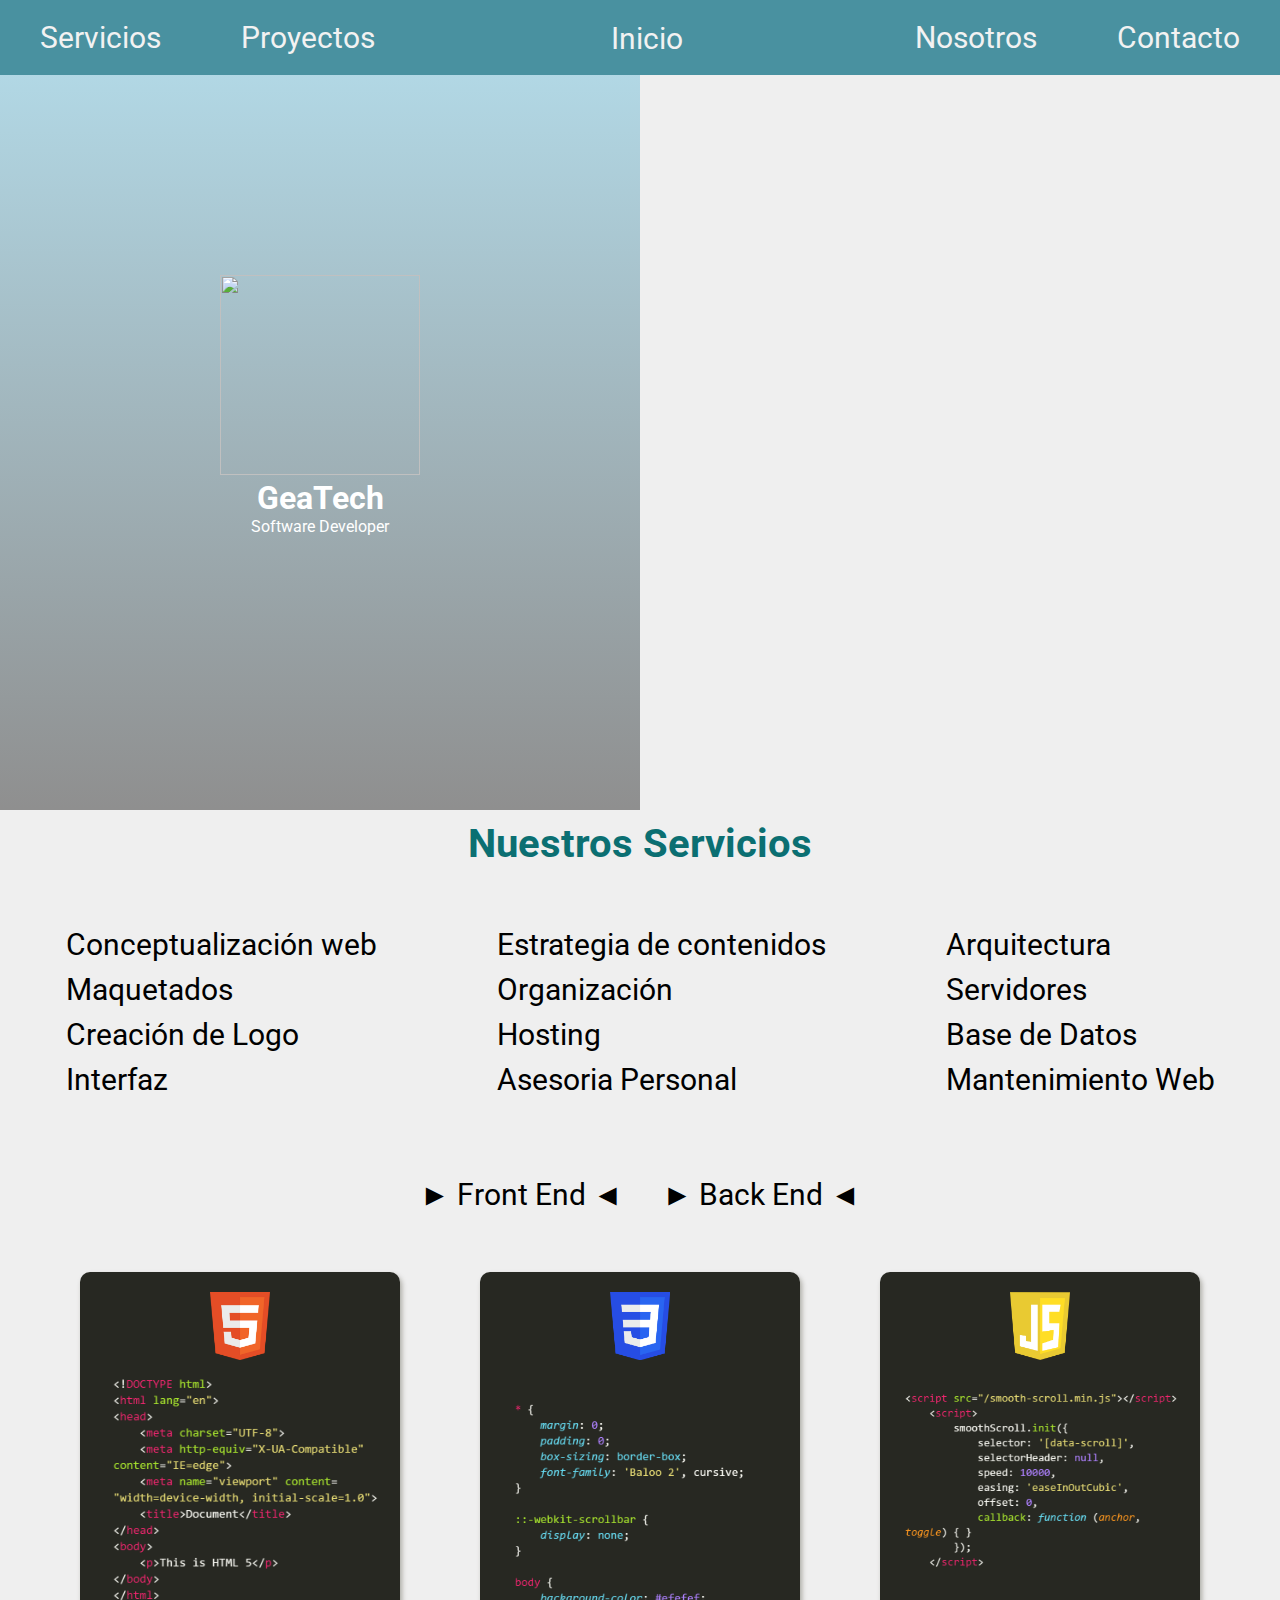
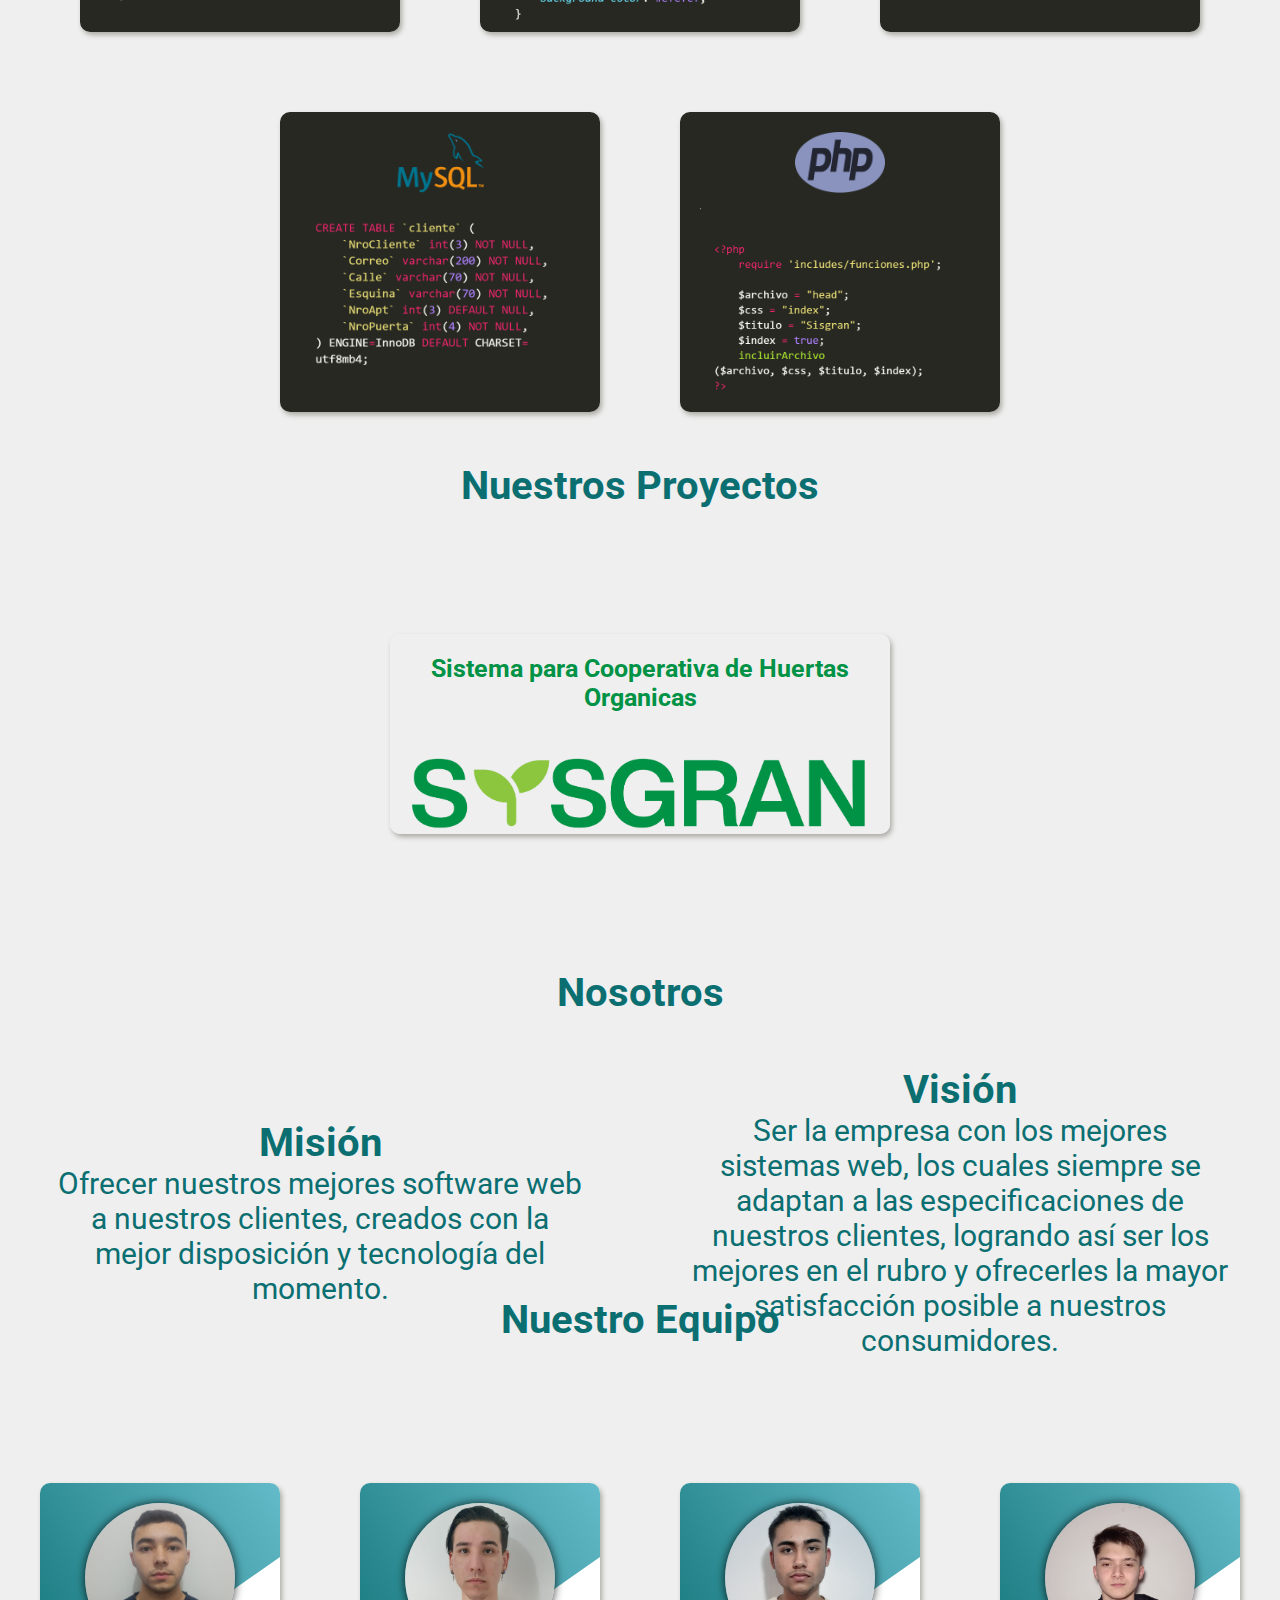
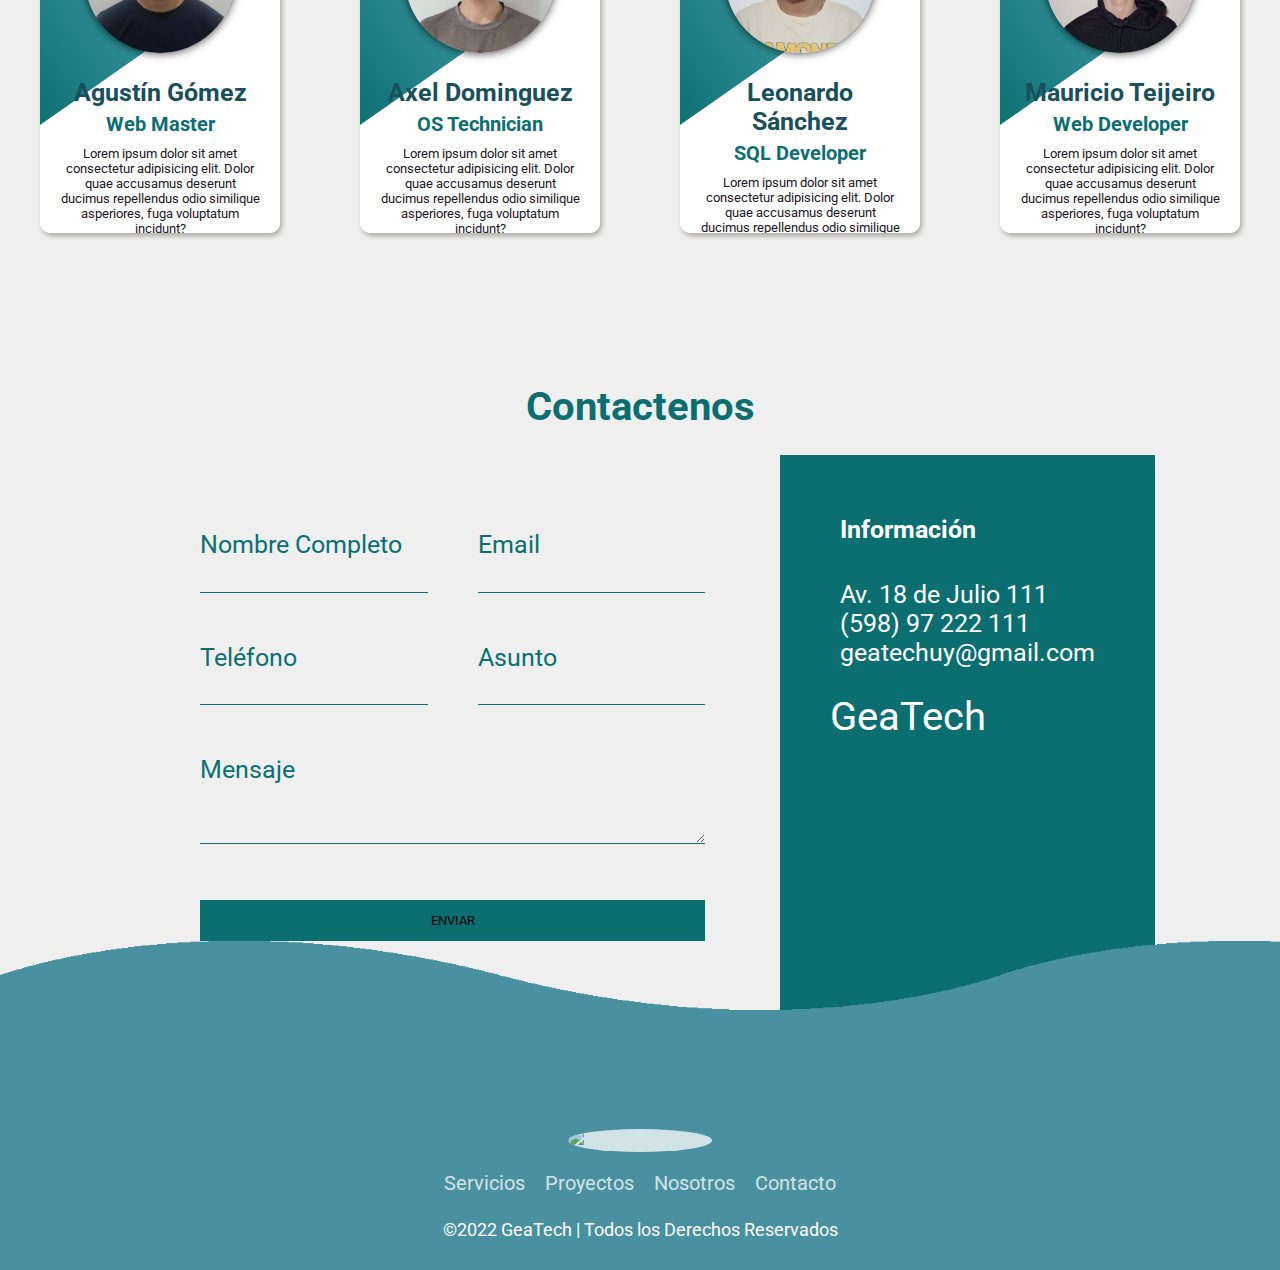
==== index.html @ 2c5cea5c "Merge branch 'main' of https://github.com/geatechuy/GeaTech" ====
<!DOCTYPE html>
<html lang="en">

<head>
    <meta charset="UTF-8">
    <meta http-equiv="X-UA-Compatible" content="IE=edge">
    <meta name="viewport" content="width=device-width, initial-scale=1.0">

    <!-- Estilos -->
    <link rel="stylesheet" href="/css/navbar.css">
    <link rel="stylesheet" href="/css/style.css">
    <link rel="stylesheet" href="/css/footer.css">
    <!--<link href="https://cdn.jsdelivr.net/npm/bootstrap@5.2.0-beta1/dist/css/bootstrap.min.css" rel="stylesheet"
        integrity="sha384-0evHe/X+R7YkIZDRvuzKMRqM+OrBnVFBL6DOitfPri4tjfHxaWutUpFmBp4vmVor" crossorigin="anonymous">-->
    <!-- Fuentes -->
    <link rel="preconnect" href="https://fonts.googleapis.com">
    <link rel="preconnect" href="https://fonts.gstatic.com" crossorigin>
    <link href="https://fonts.googleapis.com/css2?family=Roboto:wght@100&display=swap" rel="stylesheet">
    <!-- Iconos -->
    <link rel="stylesheet" href="https://use.fontawesome.com/releases/v5.8.1/css/all.css"
        integrity="sha384-50oBUHEmvpQ+1lW4y57PTFmhCaXp0ML5d60M1M7uH2+nqUivzIebhndOJK28anvf" crossorigin="anonymous">
    <link rel="shortcut icon" href="/Images/LogoBlanco.png" type="image/png">
    <!-- Scroll -->
    <script src="/smooth-scroll.min.js"></script>
    <script>
        smoothScroll.init({
            selector: '[data-scroll]',
            selectorHeader: null,
            speed: 10000,
            easing: 'easeInOutCubic',
            offset: 0,
            callback: function (anchor, toggle) { }
        });
    </script>
    <title>GeaTech</title>
</head>

<body>

    <!-- Barra de Navegacion -->

    <nav class="topnav">
        <div class="topnav-centered">
            <a data-scroll href="#sec-1">Inicio</a>
        </div>

        <a data-scroll href="#sec-2">Servicios</a>
        <a data-scroll href="#sec-3">Proyectos</a>

        <div class="topnav-right">
            <a data-scroll href="#sec-4">Nosotros</a>
            <a data-scroll href="#sec-5">Contacto</a>
        </div>
    </nav>

    <!-- Presentacion -->

    <div class="container" id="sec-1">
        <div class="left">
            <div>
                <img src="/Images/LogoColor.png" alt="" id="logo">
                <h1>GeaTech</h1>
                <p>Software Developer</p>
            </div>
        </div>
        <div class="right"></div>
    </div>

    <!-- Servicos -->

    <div class="service">
        <div Class="titulo" id="sec-2">
            <h1>Nuestros Servicios</h1>
        </div>
        <div class="list">
            <ul>
                <li>Conceptualización web</li>
                <li>Maquetados</li>
                <li>Creación de Logo</li>
                <li>Interfaz</li>
            </ul>
            <ul>
                <li>Estrategia de contenidos</li>
                <li>Organización</li>
                <li>Hosting</li>
                <li>Asesoria Personal</li>
            </ul>
            <ul>
                <li>Arquitectura</li>
                <li>Servidores</li>
                <li>Base de Datos</li>
                <li>Mantenimiento Web</li>
            </ul>
        </div>
        <div class="list2">
            <ul>
                <li>&#9658 Front End &#9668</li>
            </ul>
            <ul>
                <li>&#9658 Back End &#9668</li>
            </ul>
        </div>

        <div class="tarjet">
            <div class="tarj" id="tarj1">
                <div class="cont">
                    <img id="lang" src="/Images/html5 logo.png" alt="">
                    <img src="/Images/html code.png" alt="">
                </div>
            </div>

            <div class="tarj" id="tarj2">
                <div class="cont">
                    <img id="lang" src="/Images/css3 logo.png" alt="">
                    <img src="/Images/css code.png" alt="">
                </div>
            </div>

            <div class="tarj" id="tarj3">
                <div class="cont">
                    <img id="lang" src="/Images/javascript logo.png" alt="">
                    <img src="/Images/js code.png" alt="">
                </div>
            </div>
        </div>
        <div class="tarjet2">
            <div class="tarj" id="tarj4">
                <div class="cont">
                    <img id="lang2" src="/Images/mysql logo.png" alt="">
                    <img src="/Images/mysql code.png" alt="">
                </div>
            </div>

            <div class="tarj" id="tarj5">
                <div class="cont">
                    <img id="lang2" src="/Images/php logo.png" alt="">
                    <img src="/Images/php code.png" alt="">
                </div>
            </div>
        </div>
    </div>

    <!--Proyectos-->

    <div class="project">
        <div Class="titulo" id="sec-3">
            <h1>Nuestros Proyectos</h1>
        </div>
        <div class="projectTarj">
            <a href="https://sisgran.vercel.app/">
                <div class="tarjS" id="tarj6">
                    <div class="cont">
                        <h2 style="color: #009245;">Sistema para Cooperativa de Huertas Organicas</h2>
                        <img src="/Images/SisgranLogoColor.png" alt="">
                    </div>
                </div>
            </a>
        </div>
    </div>

    <!-- Tarjetas de Nosotros -->

    <div Class="titulo" id="sec-4">
        <h1>Nosotros</h1>
    </div>

    <div class="container2">
        <div class="left2">
            <div>
                <h1>Misión</h1>
                <p>Ofrecer nuestros mejores software web a nuestros clientes, creados con la mejor disposición y
                    tecnología del momento.</p>
            </div>
        </div>
        <div class="right2">
            <div>
                <h1>Visión</h1>
                <p>Ser la empresa con los mejores sistemas web, los cuales siempre se adaptan a las especificaciones de
                    nuestros clientes, logrando así ser los mejores en el rubro y ofrecerles la mayor satisfacción
                    posible a nuestros consumidores.</p>
            </div>
        </div>
    </div>

    <div Class="titulo">
        <h1>Nuestro Equipo</h1>
    </div>

    <div class="tarjetas">
        <div class="card">
            <div class="content">
                <span></span>
                <div class="img">
                    <img src="/Images/AgG.jpeg" alt="">
                </div>
                <h2>Agustín Gómez</h2>
                <h3>Web Master</h3>
                <p>Lorem ipsum dolor sit amet consectetur adipisicing elit. Dolor quae accusamus deserunt ducimus
                    repellendus odio similique asperiores, fuga voluptatum incidunt?</p>
            </div>
        </div>

        <div class="card">
            <div class="content">
                <span></span>
                <div class="img">
                    <img src="/Images/AxD.jpeg" alt="">
                </div>
                <h2>Axel Dominguez</h2>
                <h3>OS Technician</h3>
                <p>Lorem ipsum dolor sit amet consectetur adipisicing elit. Dolor quae accusamus deserunt ducimus
                    repellendus odio similique asperiores, fuga voluptatum incidunt?</p>
            </div>
        </div>

        <div class="card">
            <div class="content">
                <span></span>
                <div class="img">
                    <img src="/Images/LeoS.jpeg" alt="">
                </div>
                <h2>Leonardo Sánchez</h2>
                <h3>SQL Developer</h3>
                <p>Lorem ipsum dolor sit amet consectetur adipisicing elit. Dolor quae accusamus deserunt ducimus
                    repellendus odio similique asperiores, fuga voluptatum incidunt?</p>
            </div>
        </div>

        <div class="card">
            <div class="content">
                <span></span>
                <div class="img">
                    <img src="/Images/MauT.jpeg" alt="">
                </div>
                <h2>Mauricio Teijeiro</h2>
                <h3>Web Developer</h3>
                <p>Lorem ipsum dolor sit amet consectetur adipisicing elit. Dolor quae accusamus deserunt ducimus
                    repellendus odio similique asperiores, fuga voluptatum incidunt?</p>
            </div>
        </div>
    </div>

    <!--Formulario-->

    <div Class="contact">
        <div Class="titulo" id="sec-5">
            <h1>Contactenos</h1>
        </div>
    </div>

    <div class="content">
        <div class="contact-wrapper animated bounceInUp">
            <div class="contact-form">
                <form action="https://formsubmit.co/geatechuy@gmail.com" method="POST">
                    <p>
                        <label>Nombre Completo</label>
                        <input type="text" name="Nombre Completo">
                    </p>
                    <p>
                        <label>Email</label>
                        <input type="email" name="Email">
                    </p>
                    <p>
                        <label>Teléfono</label>
                        <input type="tel" name="Teléfono">
                    </p>
                    <p>
                        <label>Asunto</label>
                        <input type="text" name="Asunto">
                    </p>
                    <p class="block">
                        <label>Mensaje</label>
                        <textarea name="Mensaje" rows="3"></textarea>
                    </p>
                    <p class="block">
                        <button>
                            Enviar
                        </button>
                    </p>
                </form>
            </div>
            <div class="contact-info">
                <h4>Información</h4>
                <ul>
                    <li><i class="fas fa-map-marker-alt"></i> Av. 18 de Julio 111</li>
                    <li><i class="fas fa-phone"></i> (598) 97 222 111</li>
                    <li><i class="fas fa-envelope-open-text"></i> geatechuy@gmail.com</li>
                </ul>
                <p>GeaTech</p>
            </div>
        </div>
    </div>

    <!-- Footer -->

    <footer>
        <div class="waves">
            <div class="wave" id="wave1"></div>
            <div class="wave" id="wave2"></div>
            <div class="wave" id="wave3"></div>
            <div class="wave" id="wave4"></div>
        </div>
        <ul class="social_icon">
            <li><a href="https://www.facebook.com/geatechuy">
                    <ion-icon name="logo-facebook"></ion-icon>
                </a></li>
            <li><a href="https://www.instagram.com/geatechuy/">
                    <ion-icon name="logo-instagram"></ion-icon>
                </a></li>
        </ul>
        <ul class="menu">
            <li><a data-scroll href="#sec-1"><img src="/Images/LogoColor.png" alt="Logo GeaTech" id="logo"></a></li>
        </ul>
        <ul class="menu">
            <li><a data-scroll href="#sec-2">Servicios</a></li>
            <li><a data-scroll href="#sec-3">Proyectos</a></li>
            <li><a data-scroll href="#sec-4">Nosotros</a></li>
            <li><a data-scroll href="#sec-5">Contacto</a></li>
        </ul>
        <p>©2022 GeaTech | Todos los Derechos Reservados</p>
    </footer>

    <script type="module" src="https://unpkg.com/ionicons@5.5.2/dist/ionicons/ionicons.esm.js"></script>
    <script nomodule src="https://unpkg.com/ionicons@5.5.2/dist/ionicons/ionicons.js"></script>
</body>

</html>
---- css/navbar.css ----
* {
    margin: 0;
    padding: 0;
    box-sizing: border-box;
    font-family: 'Roboto', sans-serif;
}

::-webkit-scrollbar {
    display: none;
}

/* Barra de Navegacion */

.topnav {
    background-color: #4991a0;
    overflow: hidden;
    position: fixed;
    width: 100%;
    z-index: 3;
}

.topnav a {
    float: left;
    color: #f2f2f2;
    text-align: center;
    padding: 20px 20px;
    text-decoration: none;
    font-size: 30px;
    margin: 0px 20px;
    transition: 0.5s;
}

.topnav a:hover {
    text-decoration: underline;
    color: #05383a;
    transition: 0.5s;
}

.topnav-centered a {
    float: none;
    position: absolute;
    justify-content: center;
    place-items: center;
    text-align: center;
    top: 50%;
    left: 49%;
    transform: translate(-50%, -50%);
}

.topnav-right {
    float: right;
}


/* Responsive */

@media screen and (max-width: 800px) {

    .topnav a,
    .topnav-right {
        float: none;
        display: block;
        position: relative;
    }

    .topnav-centered a {
        position: relative;
        top: 0;
        left: 0;
        transform: none;
    }
}
---- css/style.css ----
* {
    margin: 0;
    padding: 0;
    box-sizing: border-box;
    font-family: 'Roboto', sans-serif;
}

::-webkit-scrollbar {
    display: none;
}

html {
    scroll-behavior: smooth;
}

[id] {
    scroll-margin-top: 8vh;
}

body {
    background-color: #efefef;
}

/* Presentación */

.container {
    display: grid;
    grid-template-columns: 1fr 1fr;
    background: url(/Images/programer-sitting-at-desk-with-multiple-screens-running-code-talking-with-colleague-about-artificial-intelligence-algorithm-software-developers-doing-innovative-artificial-intelligence-project.jpg) center;
    background-size: cover;
    height: 90vh;
}

.left {
    background: linear-gradient(rgba(167, 219, 237, 0.805), rgba(128, 128, 128, 0.866));
    display: flex;
    text-align: center;
    place-items: center;
    justify-content: center;
}

.left #logo {
    width: 200px;
    height: 200px;
}

.left h1 {
    color: #fff;
    font-size: 50;
}

.left p {
    color: #fff;
    font-size: 20;
}

@media (max-width:600px) {
    .container {
        grid-template-columns: 3fr 1fr;
    }

}

/* Servicios */

.list {
    font-size: 30px;
    display: flex;
    align-items: center;
    justify-content: center;
    place-items: center;
}

.list2 {
    font-size: 30px;
    display: flex;
    align-items: center;
    justify-content: center;
    place-items: center;
}

.list ul {
    padding: 50px;
    list-style: none;
}

.list2 ul {
    list-style: none;
}

.list li {
    margin: 10px;
}

.list2 li {
    margin: 20px;
}

.tarjet {
    font-size: 20px;
    display: flex;
    align-items: center;
    justify-content: center;
    min-height: 30vh;
}

.tarj {
    position: relative;
    width: 320px;
    height: 360px;
    border-radius: 10px;
    box-shadow: 2px 3px 5px rgba(73, 69, 52, 0.4);
    margin: 40px;
    transition: 0.5s;
    z-index: 2;
}

.tarjet2 {
    font-size: 20px;
    display: flex;
    align-items: center;
    justify-content: center;
    min-height: 30vh;
}

.tarjet2 .tarj {
    position: relative;
    width: 320px;
    height: 300px;
    border-radius: 10px;
    box-shadow: 2px 3px 5px rgba(73, 69, 52, 0.4);
    margin: 40px;
    transition: 0.5s;
    z-index: 2;
}

.tarj .cont {
    position: relative;
    z-index: 100;
    width: 100%;
    height: 100%;
    border-radius: 10px;
    display: flex;
    flex-direction: column;
    overflow: hidden;
    text-align: center;
    padding: 20px;
    background: #272822;
}

.tarj .cont #lang {
    display: flex;
    width: 60px;
    margin: 0px auto;
    margin-bottom: 15px;
}

.tarj .cont #lang2 {
    display: flex;
    width: 90px;
    margin: 0px auto;
    margin-bottom: 15px;
}

#tarj1:hover {
    box-shadow: 0 10px 25px #f06529;
    transform: translateY(-10px);
    transition: 0.5s;
}

#tarj2:hover {
    box-shadow: 0 10px 25px #2965f1;
    transform: translateY(-10px);
    transition: 0.5s;
}

#tarj3:hover {
    box-shadow: 0 10px 25px #f0db4f;
    transform: translateY(-10px);
    transition: 0.5s;
}

#tarj4:hover {
    box-shadow: 0 10px 25px #00758f;
    transform: translateY(-10px);
    transition: 0.5s;
}

#tarj5:hover {
    box-shadow: 0 10px 25px #8993be;
    transform: translateY(-10px);
    transition: 0.5s;
}

@media (max-width:800px) {
    .list {
        font-size: 25px;
    }

    .tarjet {
        position: relative;
        align-items: center;
        justify-content: center;
        min-height: 30vh;
    }

}

/* Proyectos */

.project,
.project a {
    min-height: 30vh;
    text-decoration: none
}

.projectTarj {
    min-height: 50vh;
    font-size: 20px;
    display: flex;
    align-items: center;
    justify-content: center;
}

.tarjS {
    position: relative;
    width: 500px;
    height: 200px;
    border-radius: 10px;
    box-shadow: 2px 3px 5px rgba(73, 69, 52, 0.4);
    margin: 40px;
    transition: 0.5s;
    z-index: 2;
}

.tarjS .cont {
    position: relative;
    z-index: 100;
    width: 100%;
    height: 100%;
    border-radius: 10px;
    display: flex;
    flex-direction: column;
    overflow: hidden;
    text-align: center;
    padding: 20px;
    background: #efefef;
}

.tarjS .cont h2 {
    font-size: 25px;
    margin-bottom: 5px;
}

.tarjS .cont img {
    margin-top: 30px;
    width: 100%;
}

#tarj6:hover {
    box-shadow: 0 5px 15px #8cc63f;
    transform: translateY(-10px);
    transition: 0.5s;
}


/* Tarjetas de Nosotros */

.container2 {
    display: grid;
    grid-template-columns: 1fr 1fr;
    height: 30vh;
}

.left2,
.right2 {
    display: flex;
    text-align: center;
    place-items: center;
    justify-content: center;
    padding: 50px;
}

.left2 h1,
.right2 h1 {
    color: #0b6f72;
    font-size: 40px;
}

.left2 p,
.right2 p {
    color: #0b6f72;
    font-size: 30px;
}

@media (max-width:600px) {
    .container2 {
        grid-template-columns: 3fr 1fr;
    }

}

.titulo {
    min-height: 1vh;
    display: flex;
    justify-content: center;
    align-items: center;
    place-items: center;
    font-size: 20px;
    padding-top: 10px;
}

.titulo h1 {
    color: #0b6f72;
}

.tarjetas {
    display: flex;
    align-items: center;
    justify-content: center;
    min-height: 70vh;
}

.card {
    position: relative;
    width: 300px;
    height: 350px;
    border-radius: 10px;
    box-shadow: 2px 3px 5px rgba(73, 69, 52, 0.4);
    margin: 40px;
    transition: 0.5s;
    z-index: 2;
}

.card .content {
    position: relative;
    z-index: 100;
    width: 100%;
    height: 100%;
    border-radius: 10px;
    display: flex;
    flex-direction: column;
    overflow: hidden;
    text-align: center;
    padding: 20px;
    background: #fff;
}

.card .content .img {
    height: 50%;
    margin-bottom: 20px;
}

.card .content .img img {
    position: relative;
    width: 150px;
    height: 150px;
    border-radius: 50%;
    object-fit: cover;
    box-shadow: 0 0 10px rgba(0, 0, 0, 0.8);
}

.card .content span {
    position: absolute;
    width: 400px;
    height: 200px;
    background: linear-gradient(to right, #0b6f72, #73c7d7);
    transform: rotate(-35deg);
    top: -50px;
    left: -100px;
}

.card .content h2 {
    font-size: 25px;
    color: #18505c;
    margin-bottom: 5px;
    z-index: 1;
}

.card .content h3 {
    font-size: 20px;
    color: #0b6f72;
}

.card .content p {
    font-size: 13px;
    color: #1a161f;
    margin-top: 10px;
}

.card:hover {
    box-shadow: 0 5px 15px rgba(3, 89, 92, .5);
    transform: translateY(-10px);
    transition: 0.5s;
}

/* Contacto */

.contact {
    min-height: 5vh;
}

.content {
    color: #0b6f72;
    font-size: 25px;
}

ul {
    list-style: none;
    padding: 0;
}

.contact-wrapper {
    padding: 1em;
}

.contact-form form {
    display: grid;
    grid-template-columns: 1fr 1fr;
}

.contact-form form label {
    display: block;
}

.contact-form form p {
    margin: 0;
    padding: 1em;
}

.contact-form form .block {
    grid-column: 1 / 3;
}

.contact-form form button,
.contact-form form input,
.contact-form form textarea {
    width: 100%;
    padding: .5em;
    border: none;
    background: none;
    outline: 0;
    color: #000;
    border-bottom: 1px solid #0b6f72;
}

.contact-form form button {
    background: #0b6f72;
    border: 0;
    text-transform: uppercase;
    padding: 1em;
}

.contact-form form button:hover,
.contact-form form button:focus {
    background: #73c7d7;
    color: #fff;
    transition: background-color 1s ease-out;
    outline: 0;
}

/* Información de Contacto */
.contact-info {
    background: #0b6f72;
}

.contact-info h4,
.contact-info ul {
    text-align: center;
    margin: 0 0 1rem 0;
    color: #fff;
    padding: 10px;
}

.contact-info p {
    text-align: center;
    margin: 0 0 1rem 0;
    color: #fff;
    font-size: 40px;
}

/* Tamaño Largo */
@media(min-width: 600px) {
    .content {
        padding: 0 4em;
    }

    .contact-wrapper {
        display: grid;
        grid-template-columns: 2fr 1fr;
    }

    .contact-wrapper>* {
        padding: 2em;
    }

    .contact-info h4,
    .contact-info ul,
    .contact-info p {
        text-align: left;
    }
}
---- css/footer.css ----
* {
    margin: 0;
    padding: 0;
    box-sizing: border-box;
    font-family: 'Roboto', sans-serif;
}

::-webkit-scrollbar {
    display: none;
}

/*Footer*/

footer {
    position: relative;
    width: 100%;
    background: #4991a0;
    min-height: 100px;
    padding: 20px 50px;
    display: flex;
    justify-content: center;
    align-items: center;
    flex-direction: column;
}

footer .social_icon,
footer .menu {
    position: relative;
    display: flex;
    justify-content: center;
    align-items: center;
    margin: 10px 0;
    flex-wrap: wrap;
}

footer .social_icon li,
footer .menu li {
    list-style: none;
}

footer .social_icon li a {
    font-size: 2em;
    color: #fff;
    margin: 0 10px;
    display: inline-flexbox;
    transition: 0.5s;
}

footer .social_icon li a:hover,
footer .menu li a:hover {
    transform: translateY(-10px);
}

footer .menu li a #logo {
    background: #fff;
    width: 70px;
    height: 70px;
    border-radius: 70%;
}

footer .menu li a {
    font-size: 1.22em;
    color: #fff;
    margin: 0 10px;
    display: inline-flexbox;
    transition: 0.5s;
    text-decoration: none;
    opacity: 0.75;
}

footer .menu li a:hover {
    opacity: 1;
}

footer p {
    color: #fff;
    text-align: center;
    margin-top: 15px;
    margin-bottom: 10px;
    font-size: 1.1em;
}

footer .wave {
    position: absolute;
    top: -100px;
    left: 0;
    width: 100%;
    height: 100px;
    background: url(/Images/wave.png);
    background-size: 1000px 100px;
}

footer .wave#wave1 {
    z-index: 1000;
    opacity: 1;
    bottom: 0;
    animation: animateWave 4s linear infinite;
}

footer .wave#wave2 {
    z-index: 999;
    opacity: 0.2;
    bottom: 10px;
    animation: animateWave_02 4s linear infinite;
}

footer .wave#wave3 {
    z-index: 1000;
    opacity: 0.5;
    bottom: 15px;
    animation: animateWave_03 3s linear infinite;
}

footer .wave#wave4 {
    z-index: 999;
    opacity: 0.7;
    bottom: 20px;
    animation: animateWave_04 3s linear infinite;
}

@keyframes animateWave {
    0% {
        background-position-x: 1000px;
    }

    100% {
        background-position-x: 0px;
    }
}

@keyframes animateWave_02 {
    0% {
        background-position-x: 0px;
    }

    100% {
        background-position-x: 1000px;
    }
}

@keyframes animateWave_03 {
    0% {
        background-position-x: 1000px;
    }

    100% {
        background-position-x: 0px;
    }
}

@keyframes animateWave_04 {
    0% {
        background-position-x: 0px;
    }

    100% {
        background-position-x: 1000px;
    }
}
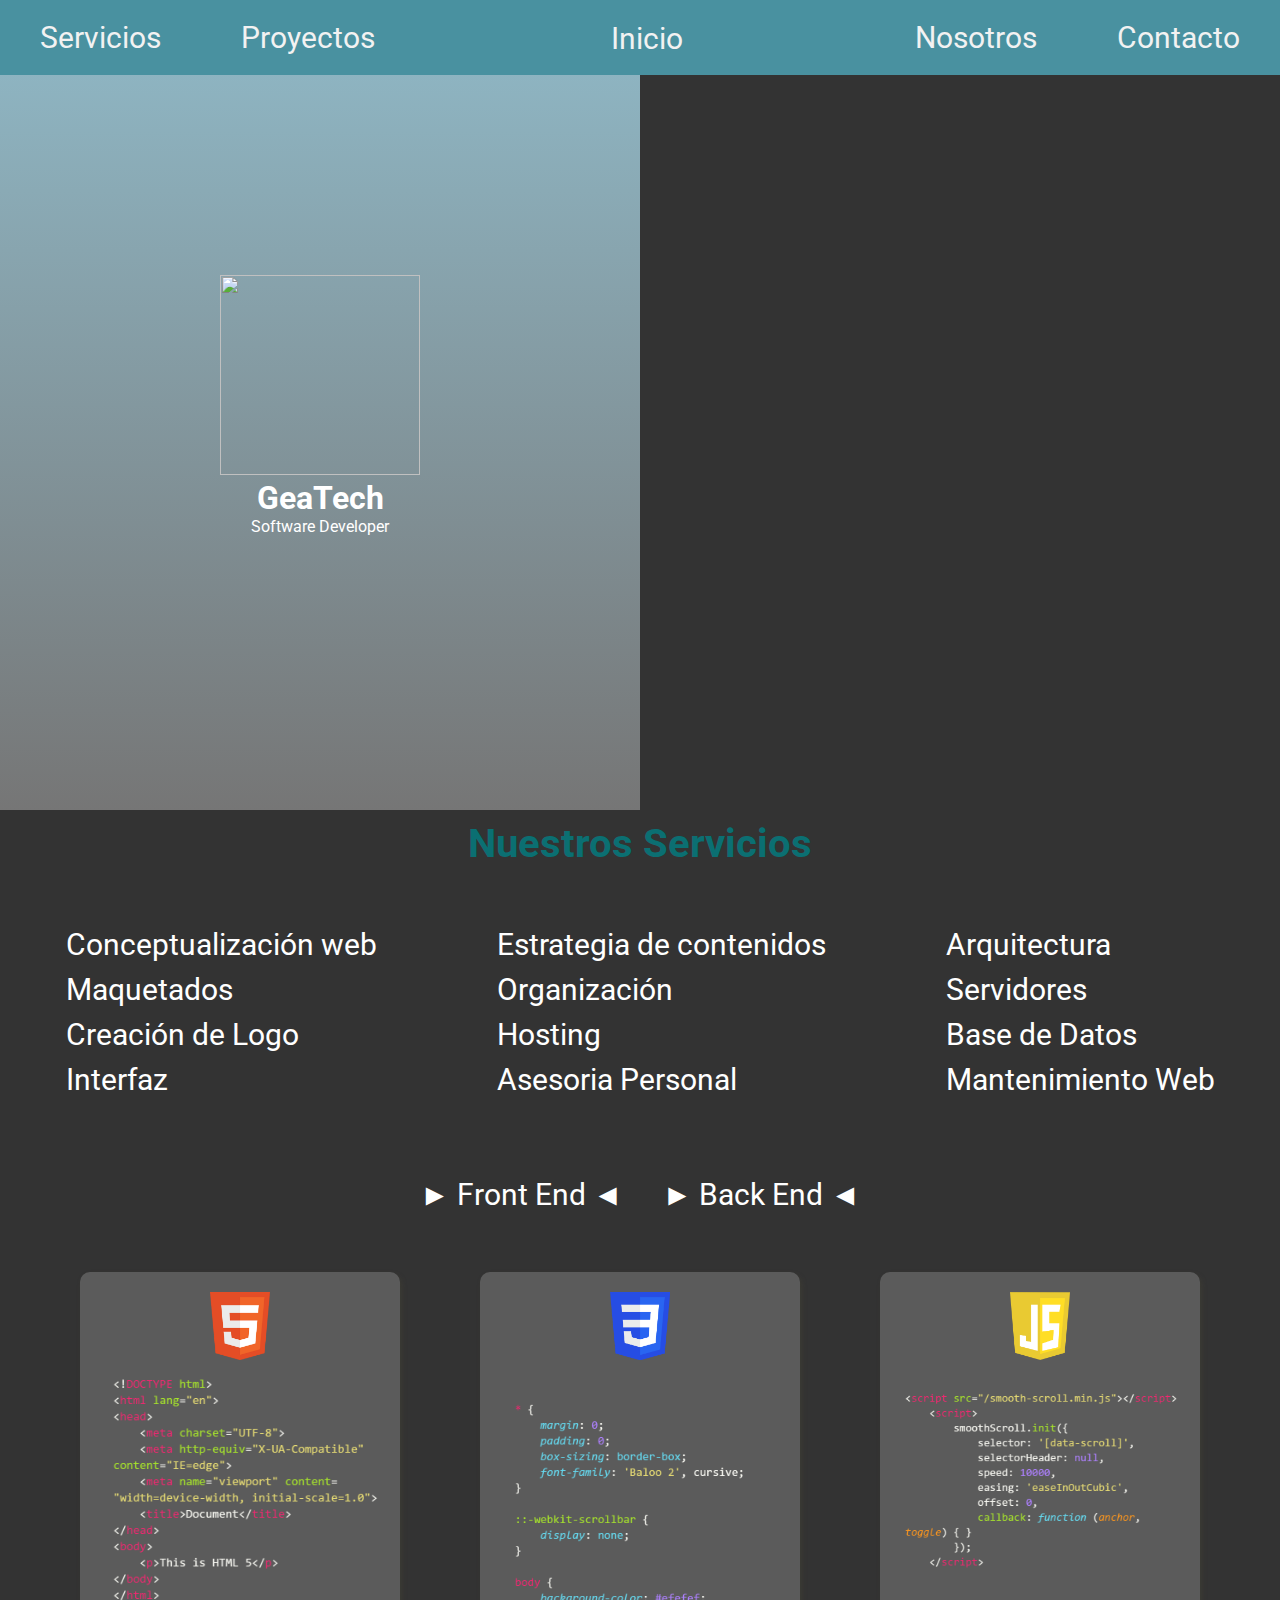
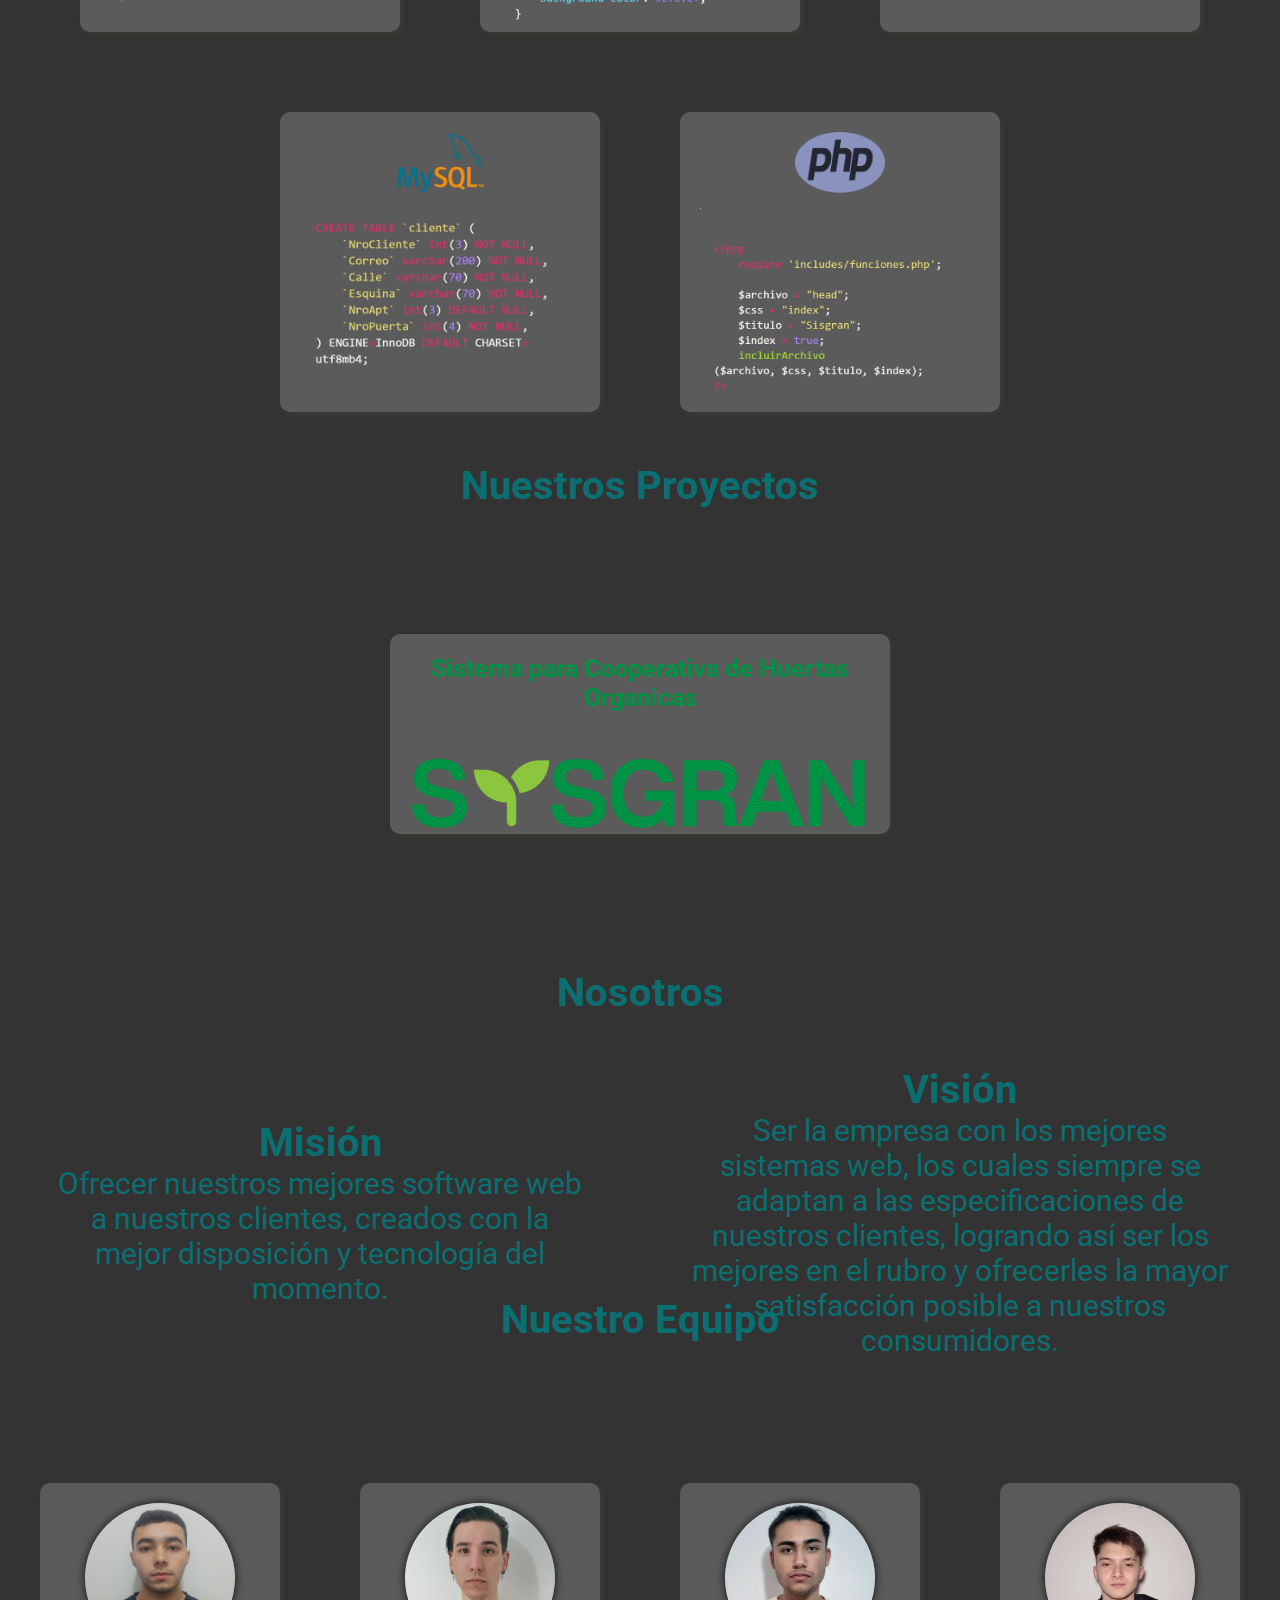
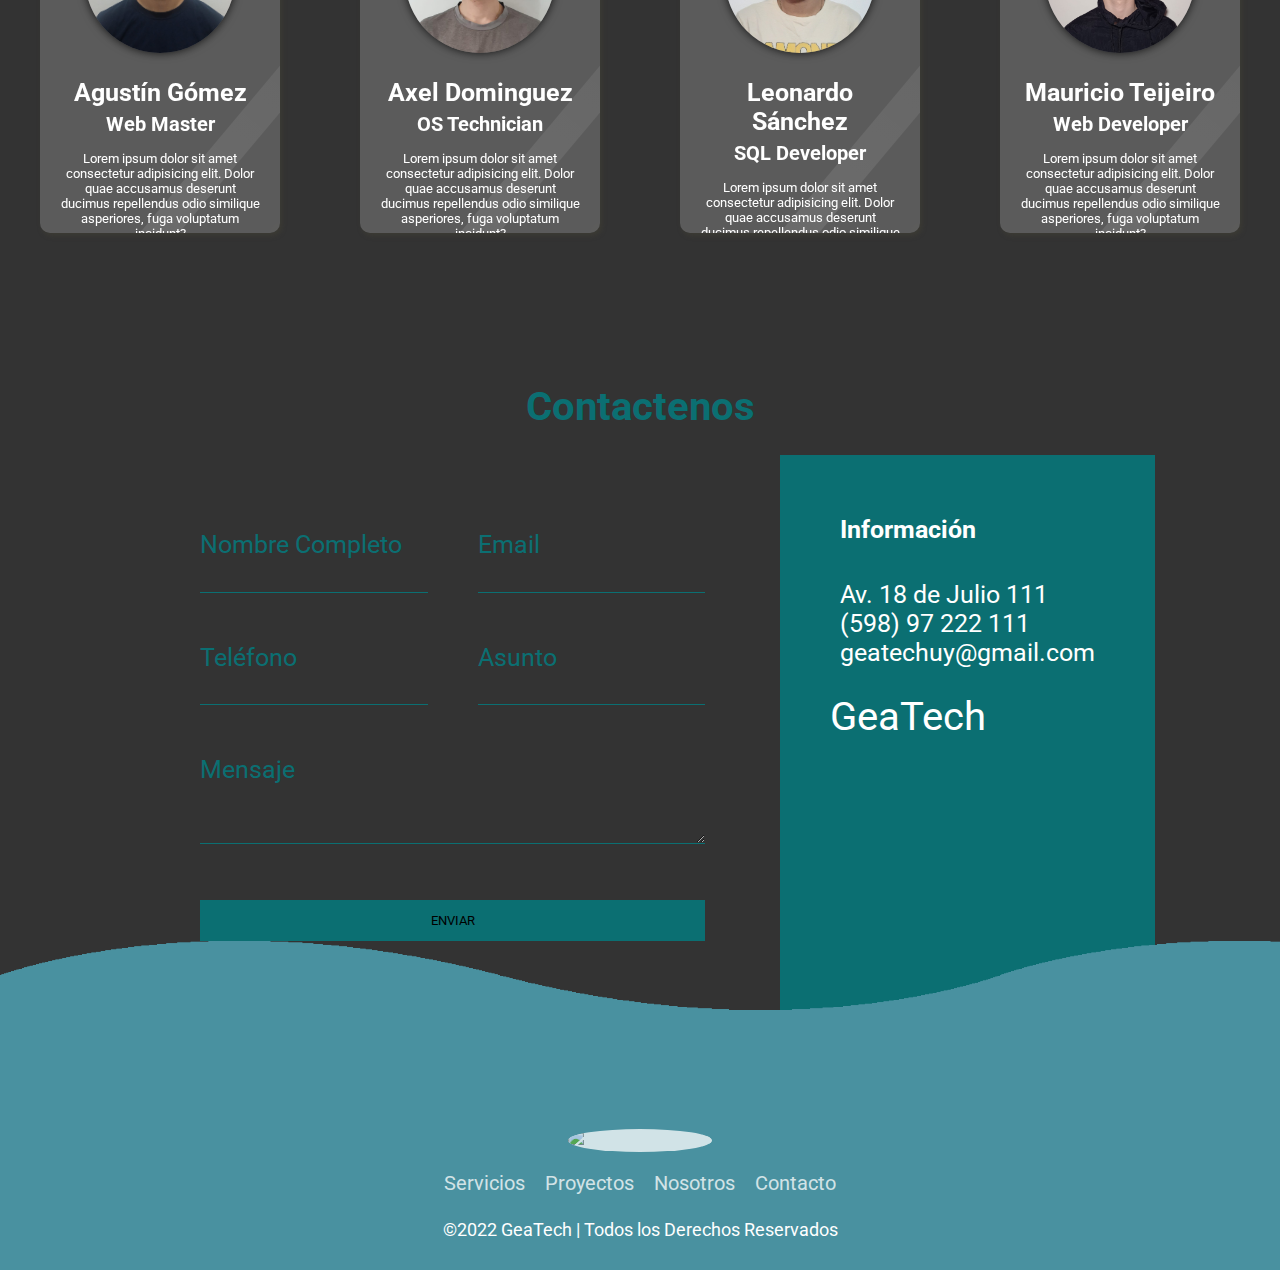
==== commit aee96b35: "Adding Things" ====
--- a/index.html
+++ b/index.html
@@ -102,21 +102,21 @@
         </div>
 
         <div class="tarjet">
-            <div class="tarj" id="tarj1">
+            <div class="tarj" id="tarj1" data-tilt>
                 <div class="cont">
                     <img id="lang" src="/Images/html5 logo.png" alt="">
                     <img src="/Images/html code.png" alt="">
                 </div>
             </div>
 
-            <div class="tarj" id="tarj2">
+            <div class="tarj" id="tarj2" data-tilt>
                 <div class="cont">
                     <img id="lang" src="/Images/css3 logo.png" alt="">
                     <img src="/Images/css code.png" alt="">
                 </div>
             </div>
 
-            <div class="tarj" id="tarj3">
+            <div class="tarj" id="tarj3" data-tilt>
                 <div class="cont">
                     <img id="lang" src="/Images/javascript logo.png" alt="">
                     <img src="/Images/js code.png" alt="">
@@ -124,14 +124,14 @@
             </div>
         </div>
         <div class="tarjet2">
-            <div class="tarj" id="tarj4">
+            <div class="tarj" id="tarj4" data-tilt>
                 <div class="cont">
                     <img id="lang2" src="/Images/mysql logo.png" alt="">
                     <img src="/Images/mysql code.png" alt="">
                 </div>
             </div>
 
-            <div class="tarj" id="tarj5">
+            <div class="tarj" id="tarj5" data-tilt>
                 <div class="cont">
                     <img id="lang2" src="/Images/php logo.png" alt="">
                     <img src="/Images/php code.png" alt="">
@@ -146,14 +146,14 @@
         <div Class="titulo" id="sec-3">
             <h1>Nuestros Proyectos</h1>
         </div>
-        <div class="projectTarj">
+        <div class="projectTarj" data-tilt>
             <a href="https://sisgran.vercel.app/">
-                <div class="tarjS" id="tarj6">
-                    <div class="cont">
-                        <h2 style="color: #009245;">Sistema para Cooperativa de Huertas Organicas</h2>
-                        <img src="/Images/SisgranLogoColor.png" alt="">
-                    </div>
-                </div>
+            <div class="tarjS" id="tarj6">
+                <div class="cont">
+                    <h2 style="color: #009245;">Sistema para Cooperativa de Huertas Organicas</h2>
+                    <img src="/Images/SisgranLogoColor.png" alt="">
+                </div>
+            </div>
             </a>
         </div>
     </div>
@@ -187,7 +187,7 @@
     </div>
 
     <div class="tarjetas">
-        <div class="card">
+        <div class="card" data-tilt>
             <div class="content">
                 <span></span>
                 <div class="img">
@@ -200,7 +200,7 @@
             </div>
         </div>
 
-        <div class="card">
+        <div class="card" data-tilt>
             <div class="content">
                 <span></span>
                 <div class="img">
@@ -213,7 +213,7 @@
             </div>
         </div>
 
-        <div class="card">
+        <div class="card" data-tilt>
             <div class="content">
                 <span></span>
                 <div class="img">
@@ -226,7 +226,7 @@
             </div>
         </div>
 
-        <div class="card">
+        <div class="card" data-tilt>
             <div class="content">
                 <span></span>
                 <div class="img">
@@ -322,6 +322,7 @@
 
     <script type="module" src="https://unpkg.com/ionicons@5.5.2/dist/ionicons/ionicons.esm.js"></script>
     <script nomodule src="https://unpkg.com/ionicons@5.5.2/dist/ionicons/ionicons.js"></script>
+    <script src="/vanilla-tilt.js"></script>
 </body>
 
 </html>--- a/css/style.css
+++ b/css/style.css
@@ -2,7 +2,7 @@
     margin: 0;
     padding: 0;
     box-sizing: border-box;
-    font-family: 'Roboto', sans-serif;
+    font-family: 'Baloo 2', cursive;
 }
 
 ::-webkit-scrollbar {
@@ -18,7 +18,7 @@
 }
 
 body {
-    background-color: #efefef;
+    background-color: #333;
 }
 
 /* Presentación */
@@ -69,6 +69,7 @@
     align-items: center;
     justify-content: center;
     place-items: center;
+    color: #fff;
 }
 
 .list2 {
@@ -77,6 +78,7 @@
     align-items: center;
     justify-content: center;
     place-items: center;
+    color: #fff;
 }
 
 .list ul {
@@ -145,7 +147,8 @@
     overflow: hidden;
     text-align: center;
     padding: 20px;
-    background: #272822;
+    background: rgba(255, 255, 255, 0.2);
+    backdrop-filter: blur(5px);
 }
 
 .tarj .cont #lang {
@@ -164,31 +167,26 @@
 
 #tarj1:hover {
     box-shadow: 0 10px 25px #f06529;
-    transform: translateY(-10px);
     transition: 0.5s;
 }
 
 #tarj2:hover {
     box-shadow: 0 10px 25px #2965f1;
-    transform: translateY(-10px);
     transition: 0.5s;
 }
 
 #tarj3:hover {
     box-shadow: 0 10px 25px #f0db4f;
-    transform: translateY(-10px);
     transition: 0.5s;
 }
 
 #tarj4:hover {
     box-shadow: 0 10px 25px #00758f;
-    transform: translateY(-10px);
     transition: 0.5s;
 }
 
 #tarj5:hover {
     box-shadow: 0 10px 25px #8993be;
-    transform: translateY(-10px);
     transition: 0.5s;
 }
 
@@ -244,7 +242,8 @@
     overflow: hidden;
     text-align: center;
     padding: 20px;
-    background: #efefef;
+    background: rgba(255, 255, 255, 0.2);
+    backdrop-filter: blur(5px);
 }
 
 .tarjS .cont h2 {
@@ -264,7 +263,7 @@
 }
 
 
-/* Tarjetas de Nosotros */
+/* Nosotros */
 
 .container2 {
     display: grid;
@@ -343,7 +342,8 @@
     overflow: hidden;
     text-align: center;
     padding: 20px;
-    background: #fff;
+    background: rgba(255, 255, 255, 0.2);
+    backdrop-filter: blur(5px);
 }
 
 .card .content .img {
@@ -362,35 +362,34 @@
 
 .card .content span {
     position: absolute;
-    width: 400px;
-    height: 200px;
-    background: linear-gradient(to right, #0b6f72, #73c7d7);
-    transform: rotate(-35deg);
-    top: -50px;
-    left: -100px;
+    width: 800px;
+    height: 30px;
+    background: linear-gradient(to right, rgba(255, 255, 255, 0.10), rgba(255, 255, 255, 0.01));
+    transform: rotate(-50deg);
+    top: 60px;
+    left: -50px;
 }
 
 .card .content h2 {
     font-size: 25px;
-    color: #18505c;
+    color: #fff;
     margin-bottom: 5px;
     z-index: 1;
 }
 
 .card .content h3 {
     font-size: 20px;
-    color: #0b6f72;
+    color: #fff;
 }
 
 .card .content p {
     font-size: 13px;
-    color: #1a161f;
-    margin-top: 10px;
+    color: #fff;
+    margin-top: 15px;
 }
 
 .card:hover {
-    box-shadow: 0 5px 15px rgba(3, 89, 92, .5);
-    transform: translateY(-10px);
+    box-shadow: 0 5px 15px #fff;
     transition: 0.5s;
 }
 
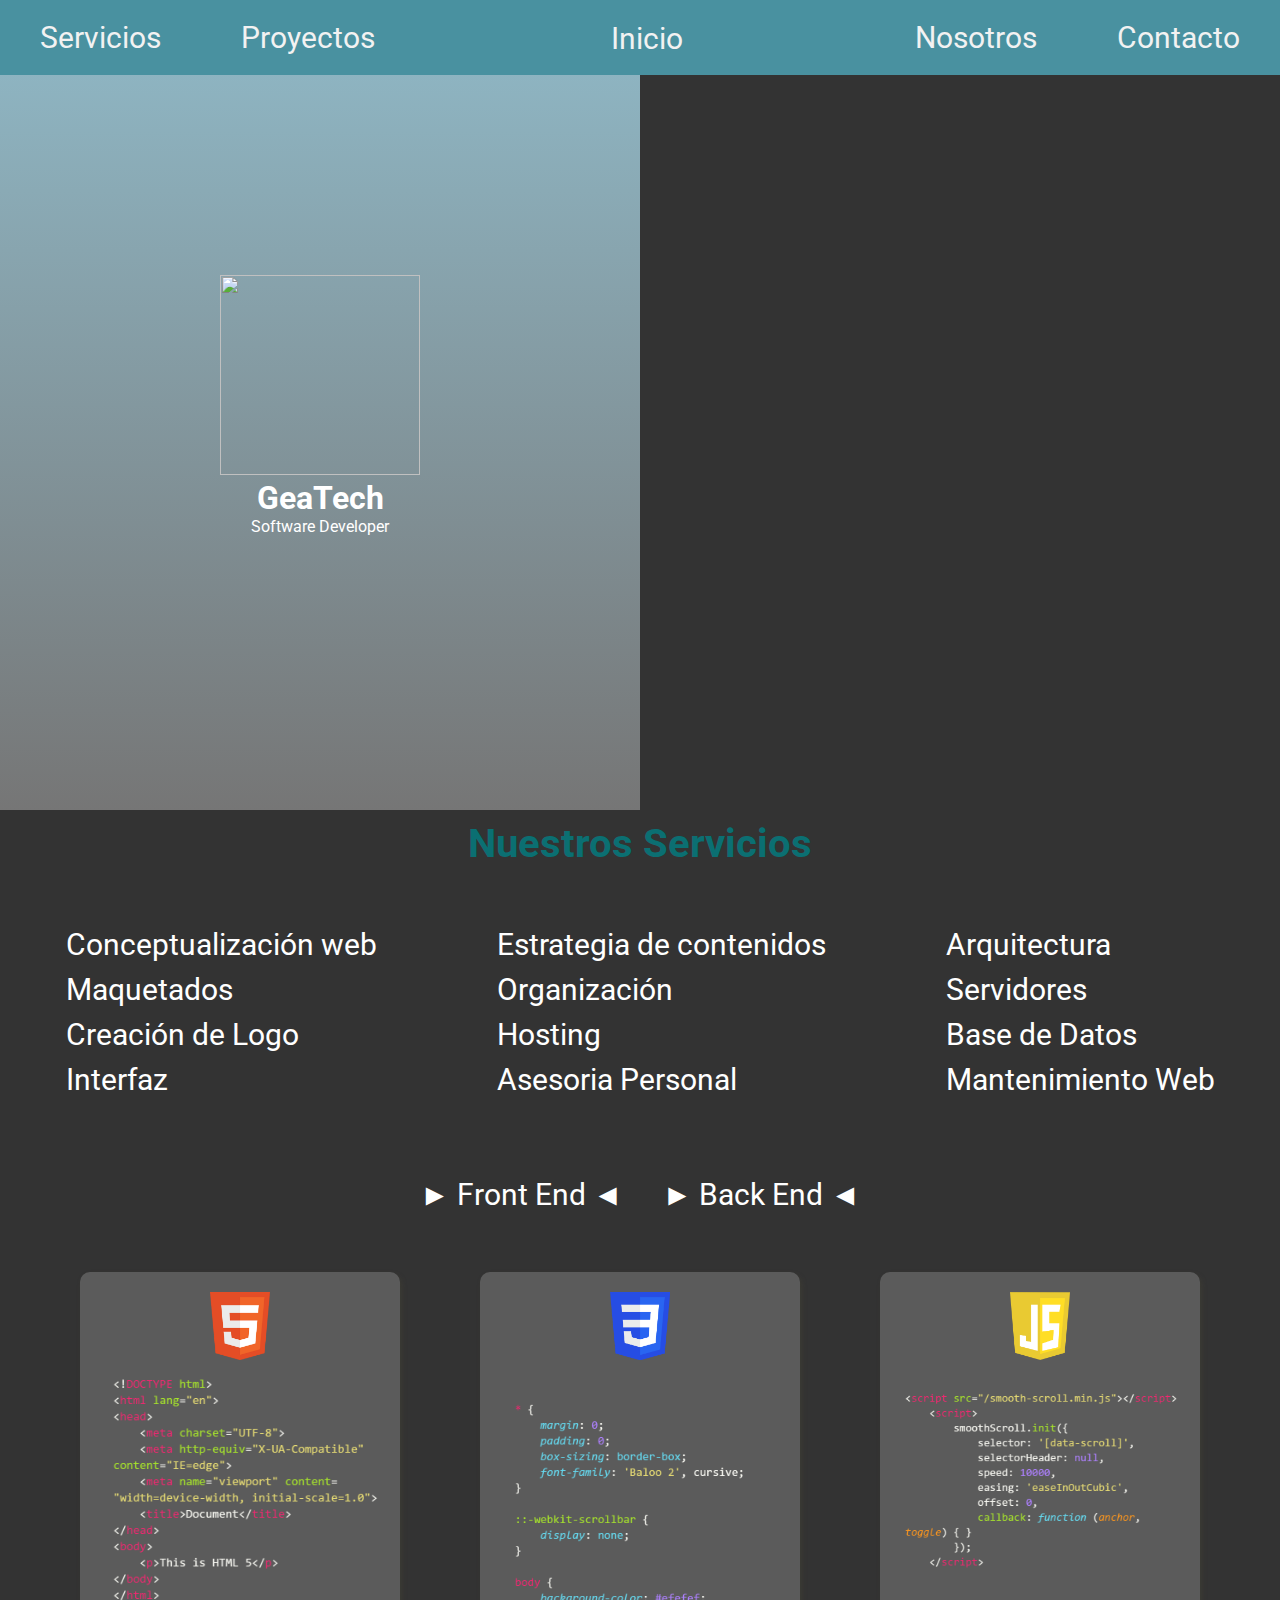
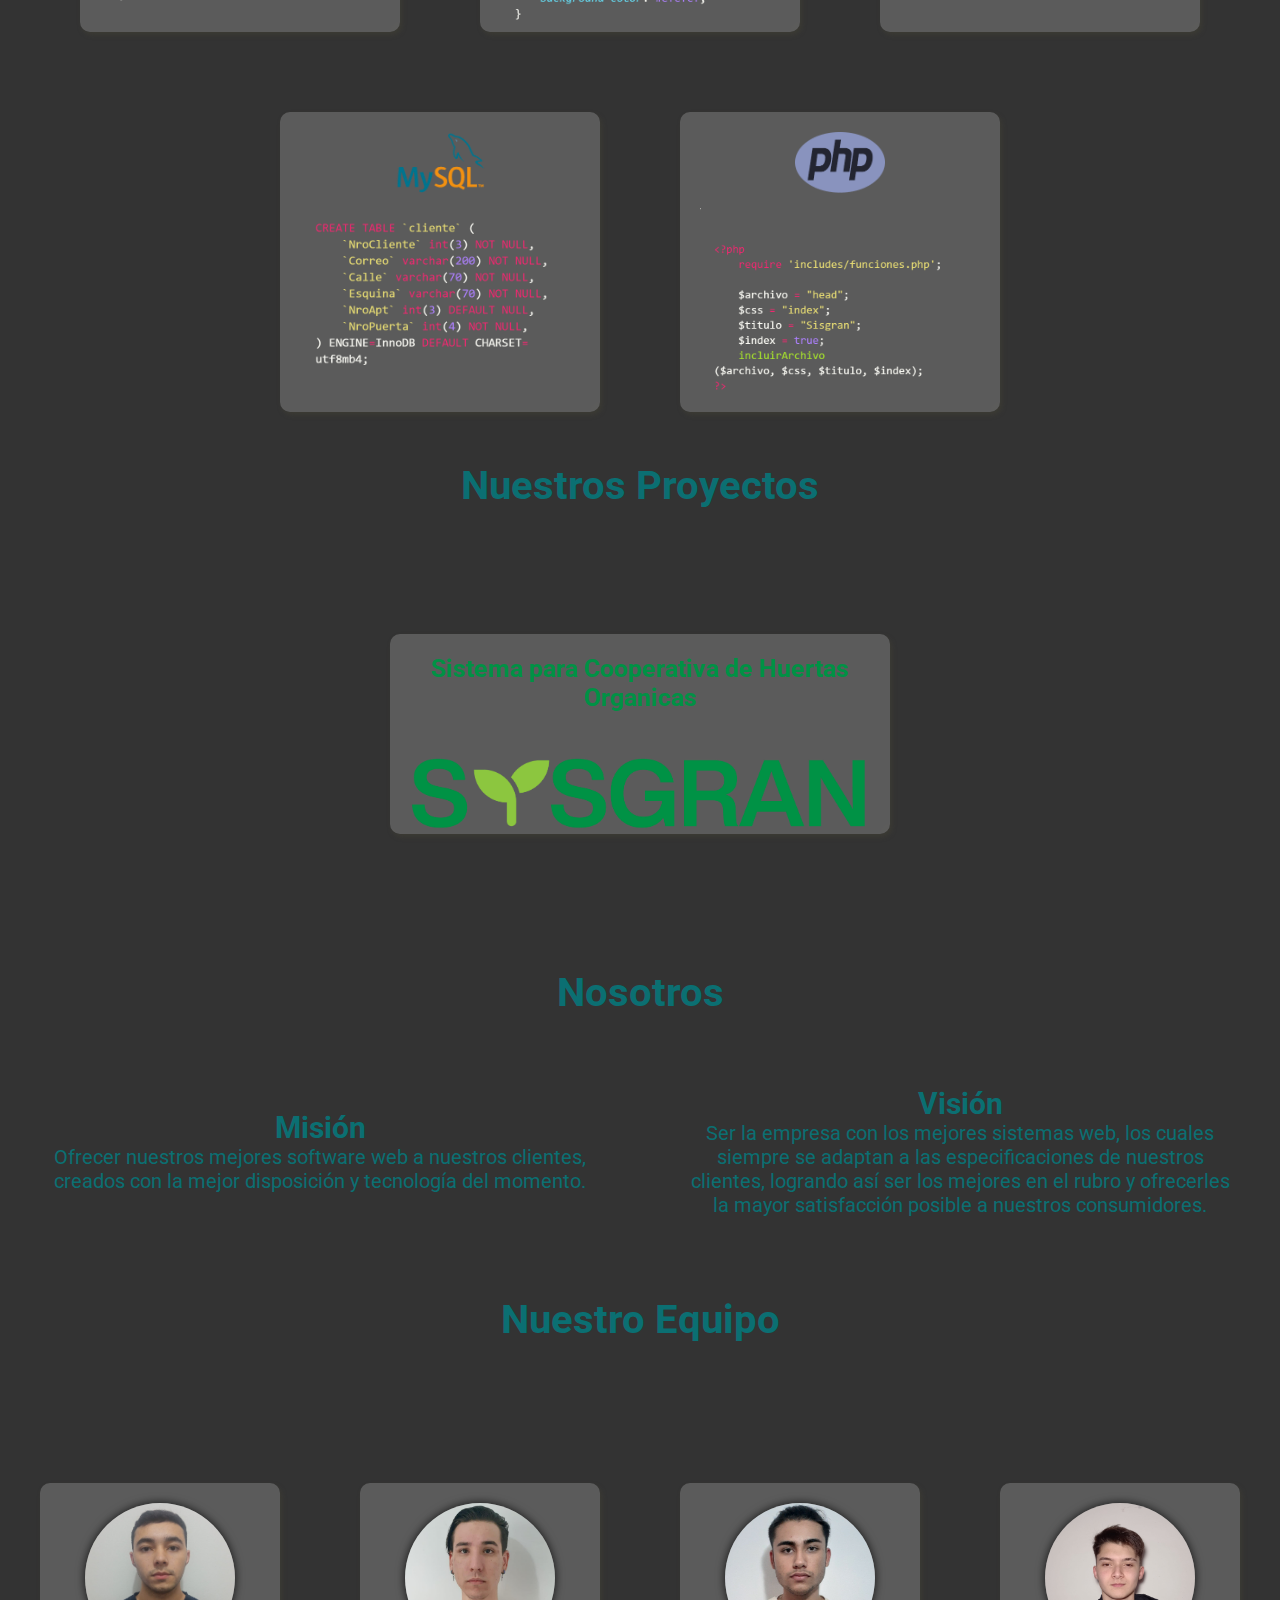
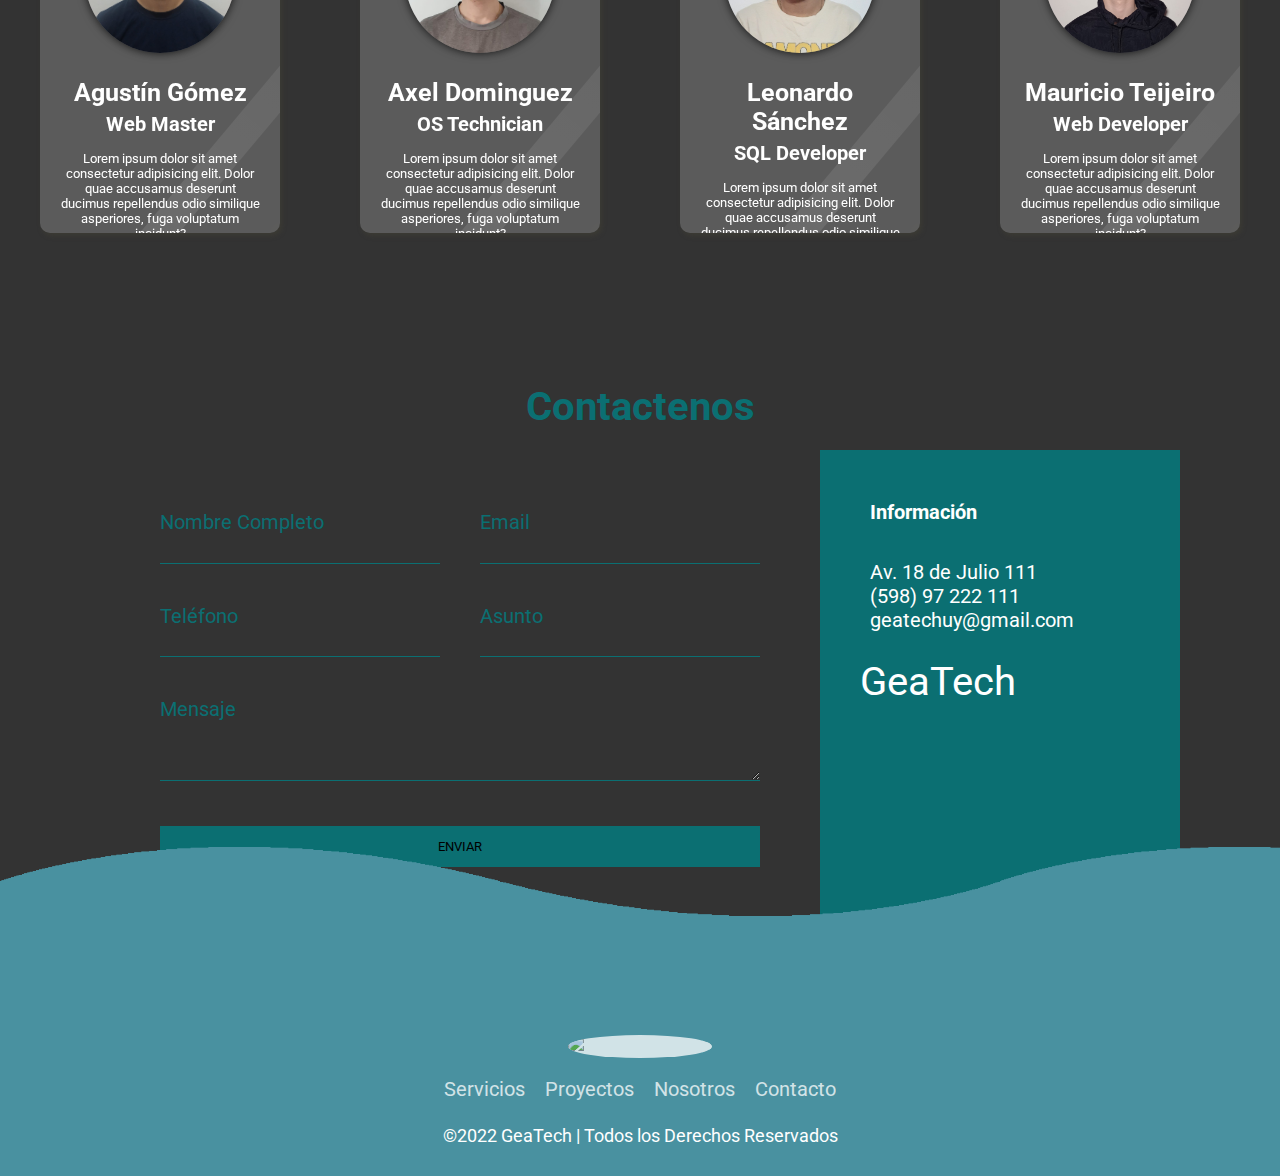
==== commit 36385046: "Merge branch 'main' of https://github.com/geatechuy/GeaTech" ====
--- a/index.html
+++ b/index.html
@@ -148,12 +148,12 @@
         </div>
         <div class="projectTarj" data-tilt>
             <a href="https://sisgran.vercel.app/">
-            <div class="tarjS" id="tarj6">
-                <div class="cont">
-                    <h2 style="color: #009245;">Sistema para Cooperativa de Huertas Organicas</h2>
-                    <img src="/Images/SisgranLogoColor.png" alt="">
-                </div>
-            </div>
+                <div class="tarjS" id="tarj6">
+                    <div class="cont">
+                        <h2 style="color: #009245;">Sistema para Cooperativa de Huertas Organicas</h2>
+                        <img src="/Images/SisgranLogoColor.png" alt="">
+                    </div>
+                </div>
             </a>
         </div>
     </div>
--- a/css/style.css
+++ b/css/style.css
@@ -2,7 +2,7 @@
     margin: 0;
     padding: 0;
     box-sizing: border-box;
-    font-family: 'Baloo 2', cursive;
+    font-family: 'Roboto', sans-serif;
 }
 
 ::-webkit-scrollbar {
@@ -283,13 +283,13 @@
 .left2 h1,
 .right2 h1 {
     color: #0b6f72;
-    font-size: 40px;
+    font-size: 30px;
 }
 
 .left2 p,
 .right2 p {
     color: #0b6f72;
-    font-size: 30px;
+    font-size: 20px;
 }
 
 @media (max-width:600px) {
@@ -401,7 +401,7 @@
 
 .content {
     color: #0b6f72;
-    font-size: 25px;
+    font-size: 20px;
 }
 
 ul {
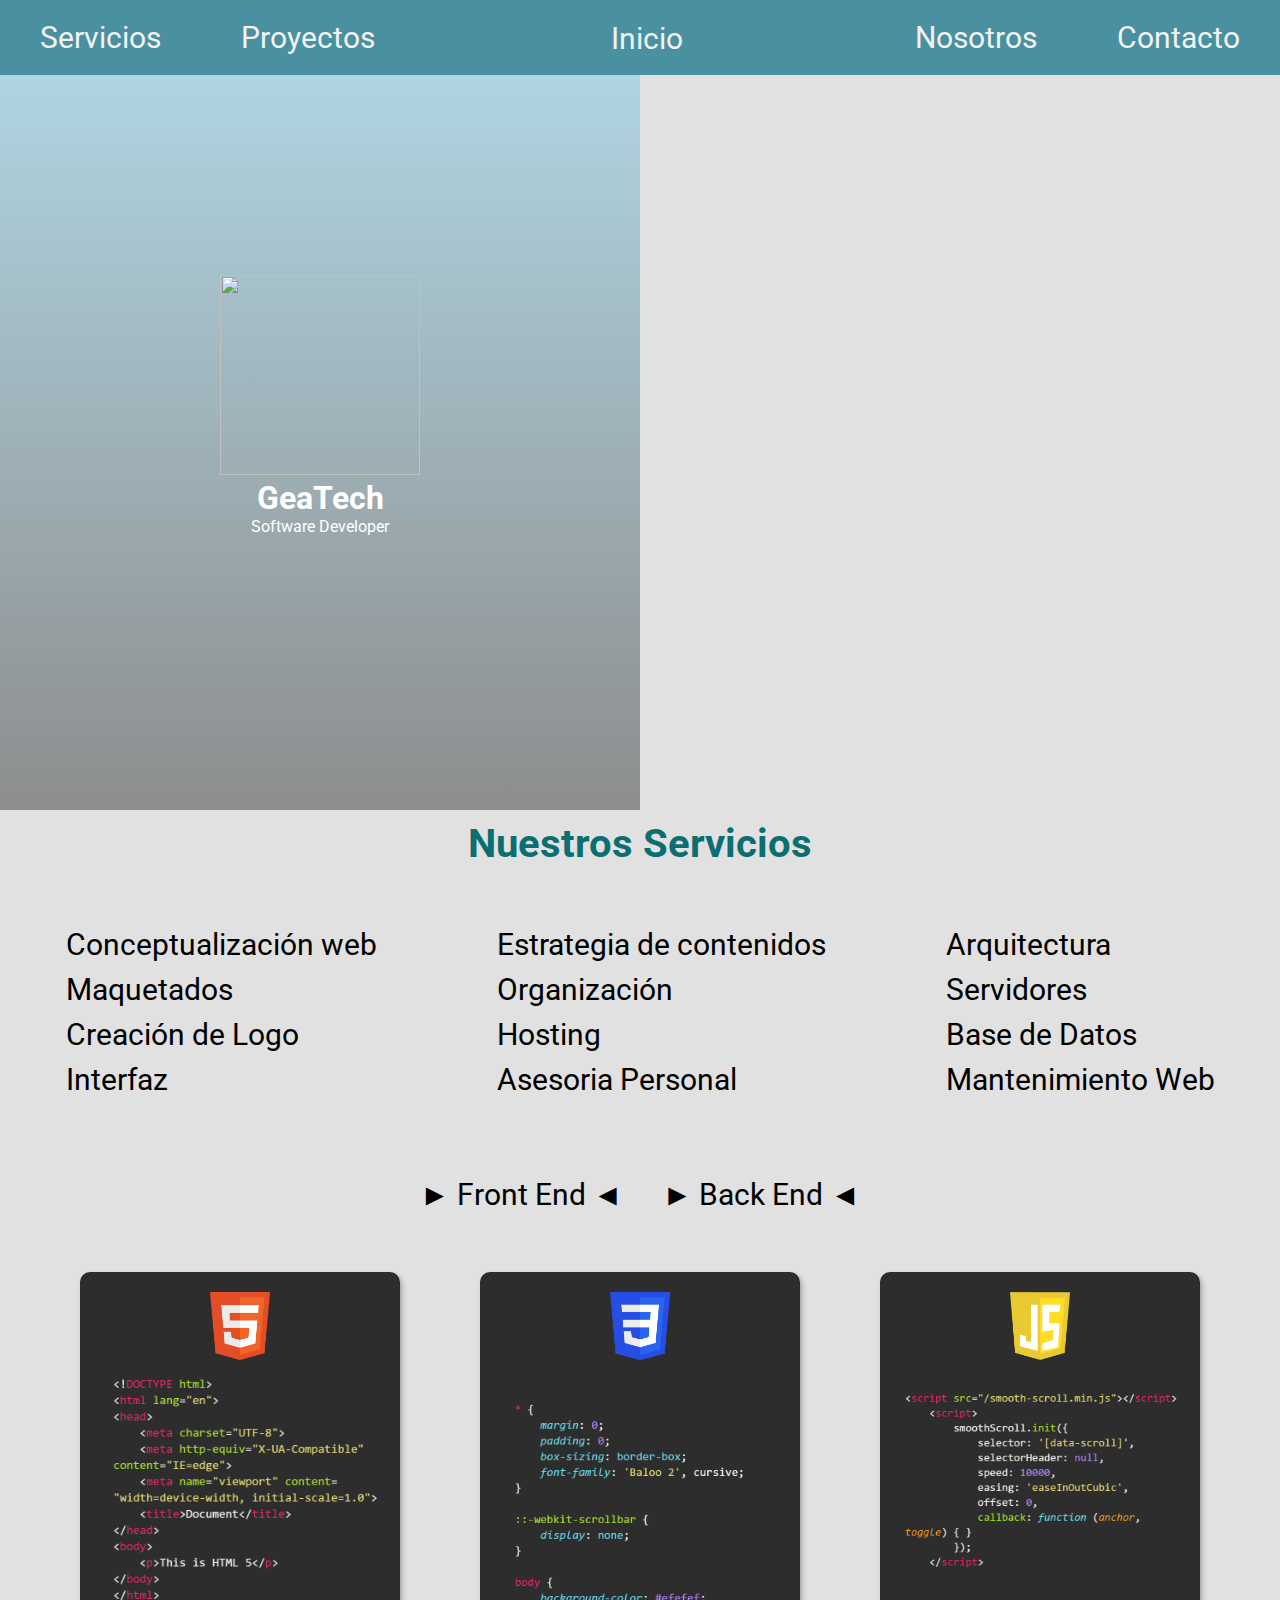
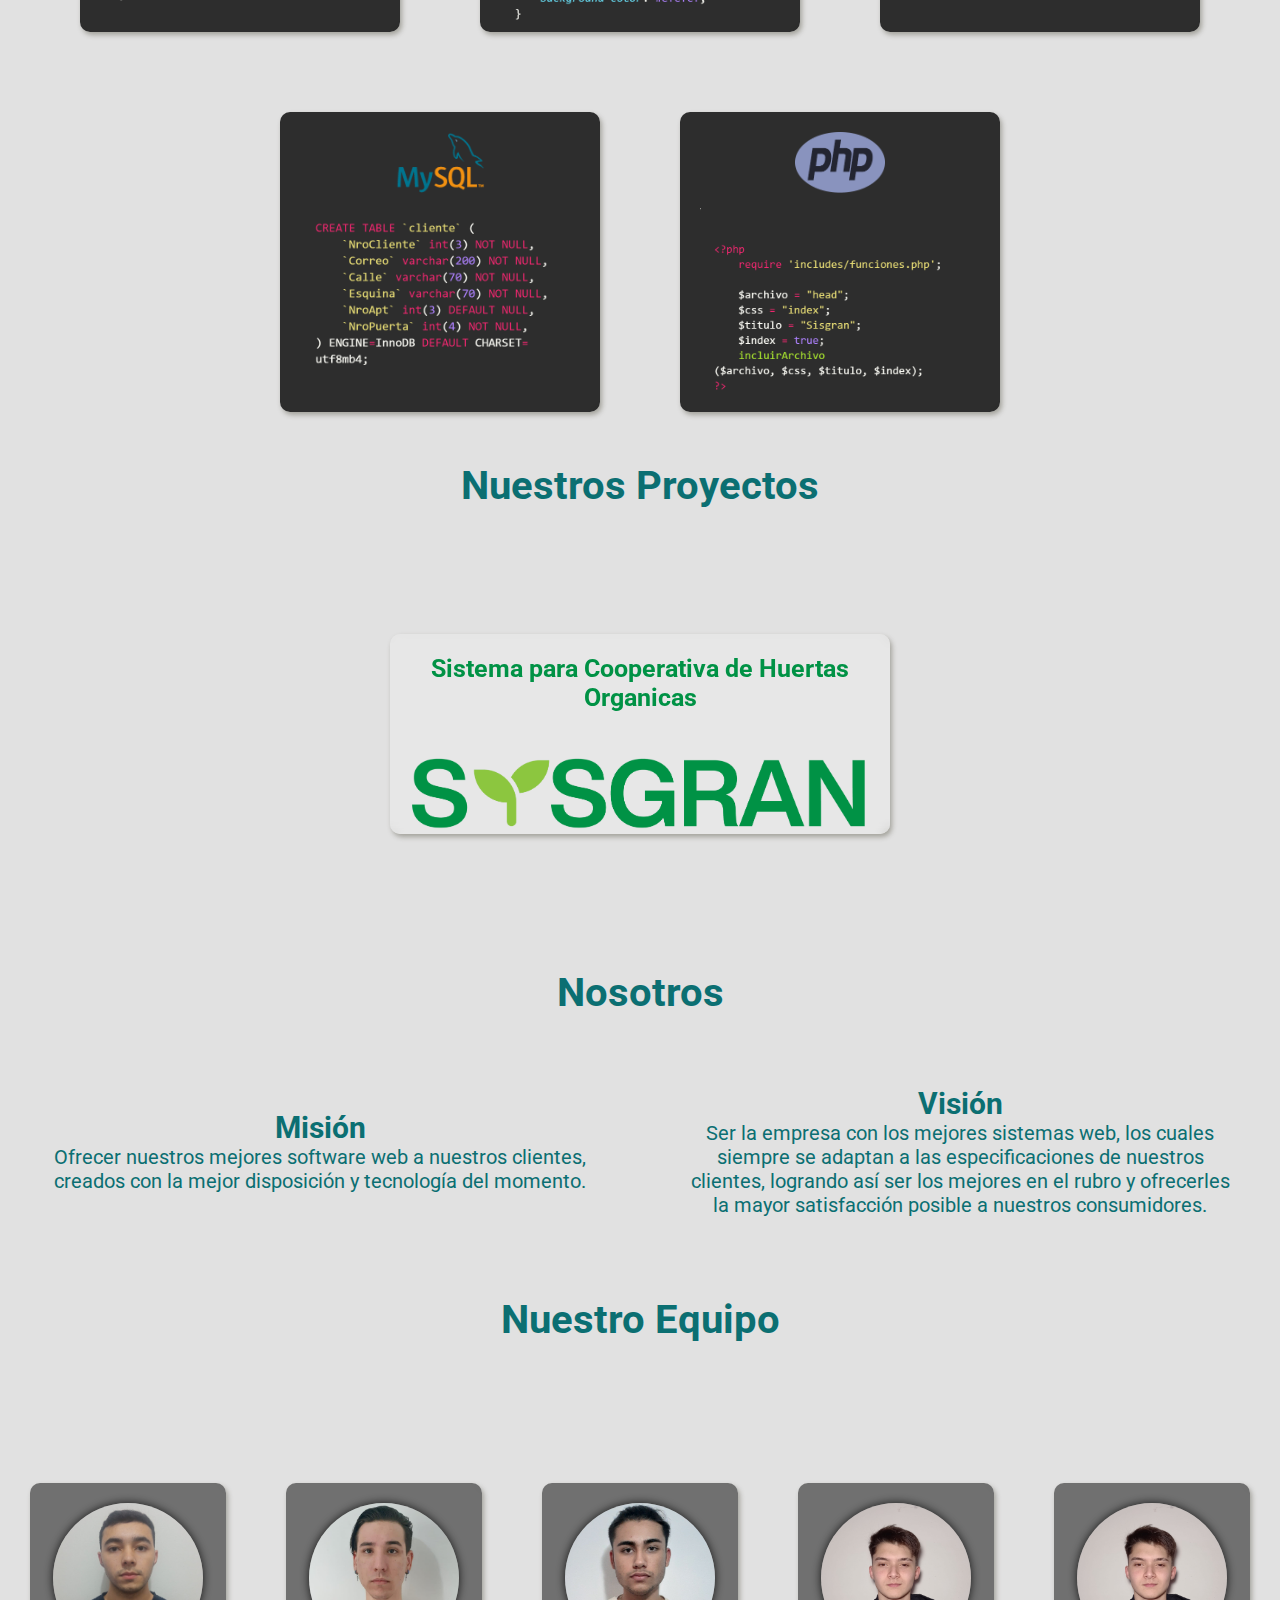
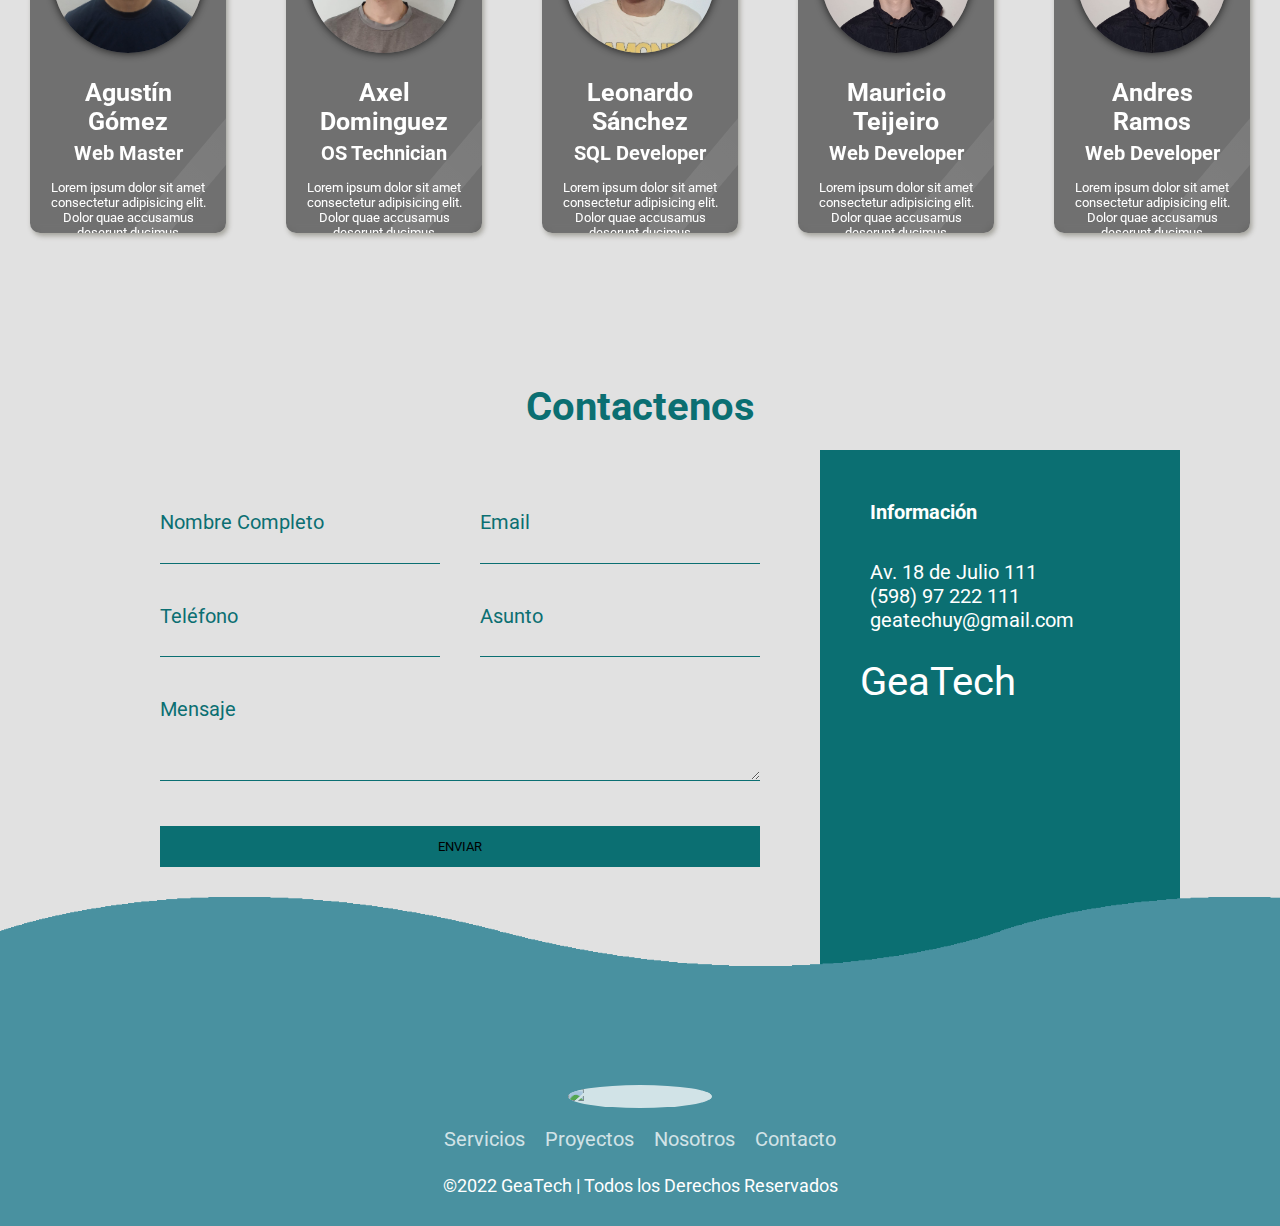
==== commit 2d63058b: "Changes" ====
--- a/index.html
+++ b/index.html
@@ -146,9 +146,9 @@
         <div Class="titulo" id="sec-3">
             <h1>Nuestros Proyectos</h1>
         </div>
-        <div class="projectTarj" data-tilt>
+        <div class="projectTarj">
             <a href="https://sisgran.vercel.app/">
-                <div class="tarjS" id="tarj6">
+                <div class="tarjS" id="tarj6" data-tilt>
                     <div class="cont">
                         <h2 style="color: #009245;">Sistema para Cooperativa de Huertas Organicas</h2>
                         <img src="/Images/SisgranLogoColor.png" alt="">
@@ -233,6 +233,18 @@
                     <img src="/Images/MauT.jpeg" alt="">
                 </div>
                 <h2>Mauricio Teijeiro</h2>
+                <h3>Web Developer</h3>
+                <p>Lorem ipsum dolor sit amet consectetur adipisicing elit. Dolor quae accusamus deserunt ducimus
+                    repellendus odio similique asperiores, fuga voluptatum incidunt?</p>
+            </div>
+        </div>
+        <div class="card" data-tilt>
+            <div class="content">
+                <span></span>
+                <div class="img">
+                    <img src="/Images/MauT.jpeg" alt="">
+                </div>
+                <h2>Andres Ramos</h2>
                 <h3>Web Developer</h3>
                 <p>Lorem ipsum dolor sit amet consectetur adipisicing elit. Dolor quae accusamus deserunt ducimus
                     repellendus odio similique asperiores, fuga voluptatum incidunt?</p>
--- a/css/style.css
+++ b/css/style.css
@@ -18,7 +18,7 @@
 }
 
 body {
-    background-color: #333;
+    background-color: #e1e1e1;
 }
 
 /* Presentación */
@@ -69,7 +69,7 @@
     align-items: center;
     justify-content: center;
     place-items: center;
-    color: #fff;
+    color: #000;
 }
 
 .list2 {
@@ -78,7 +78,7 @@
     align-items: center;
     justify-content: center;
     place-items: center;
-    color: #fff;
+    color: #000;
 }
 
 .list ul {
@@ -147,7 +147,7 @@
     overflow: hidden;
     text-align: center;
     padding: 20px;
-    background: rgba(255, 255, 255, 0.2);
+    background: rgba(0, 0, 0, 0.8);
     backdrop-filter: blur(5px);
 }
 
@@ -318,6 +318,7 @@
     align-items: center;
     justify-content: center;
     min-height: 70vh;
+    position: relative;
 }
 
 .card {
@@ -326,7 +327,7 @@
     height: 350px;
     border-radius: 10px;
     box-shadow: 2px 3px 5px rgba(73, 69, 52, 0.4);
-    margin: 40px;
+    margin: 30px;
     transition: 0.5s;
     z-index: 2;
 }
@@ -342,7 +343,7 @@
     overflow: hidden;
     text-align: center;
     padding: 20px;
-    background: rgba(255, 255, 255, 0.2);
+    background: rgba(0, 0, 0, 0.5);
     backdrop-filter: blur(5px);
 }
 
@@ -389,7 +390,7 @@
 }
 
 .card:hover {
-    box-shadow: 0 5px 15px #fff;
+    box-shadow: 0 5px 15px rgb(129, 129, 120);
     transition: 0.5s;
 }
 
@@ -416,6 +417,7 @@
 .contact-form form {
     display: grid;
     grid-template-columns: 1fr 1fr;
+    padding-bottom: 50px;
 }
 
 .contact-form form label {
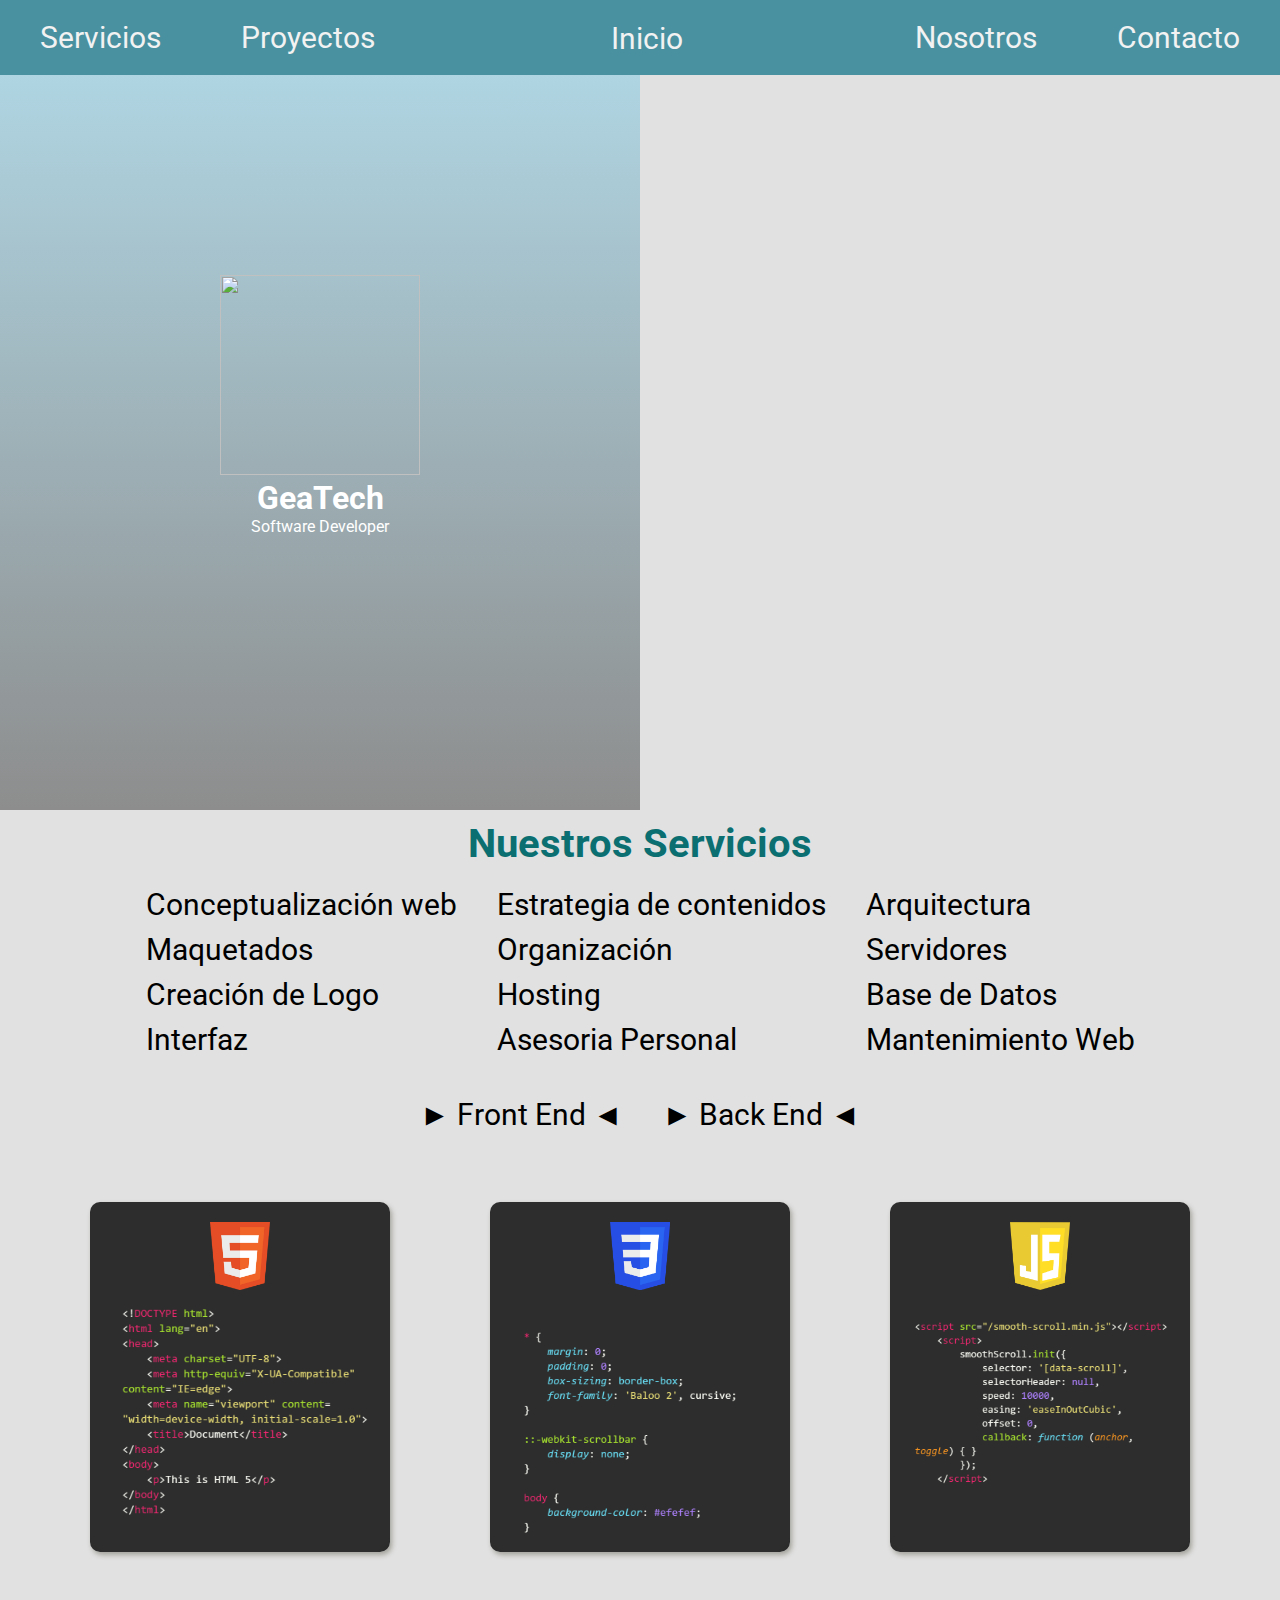
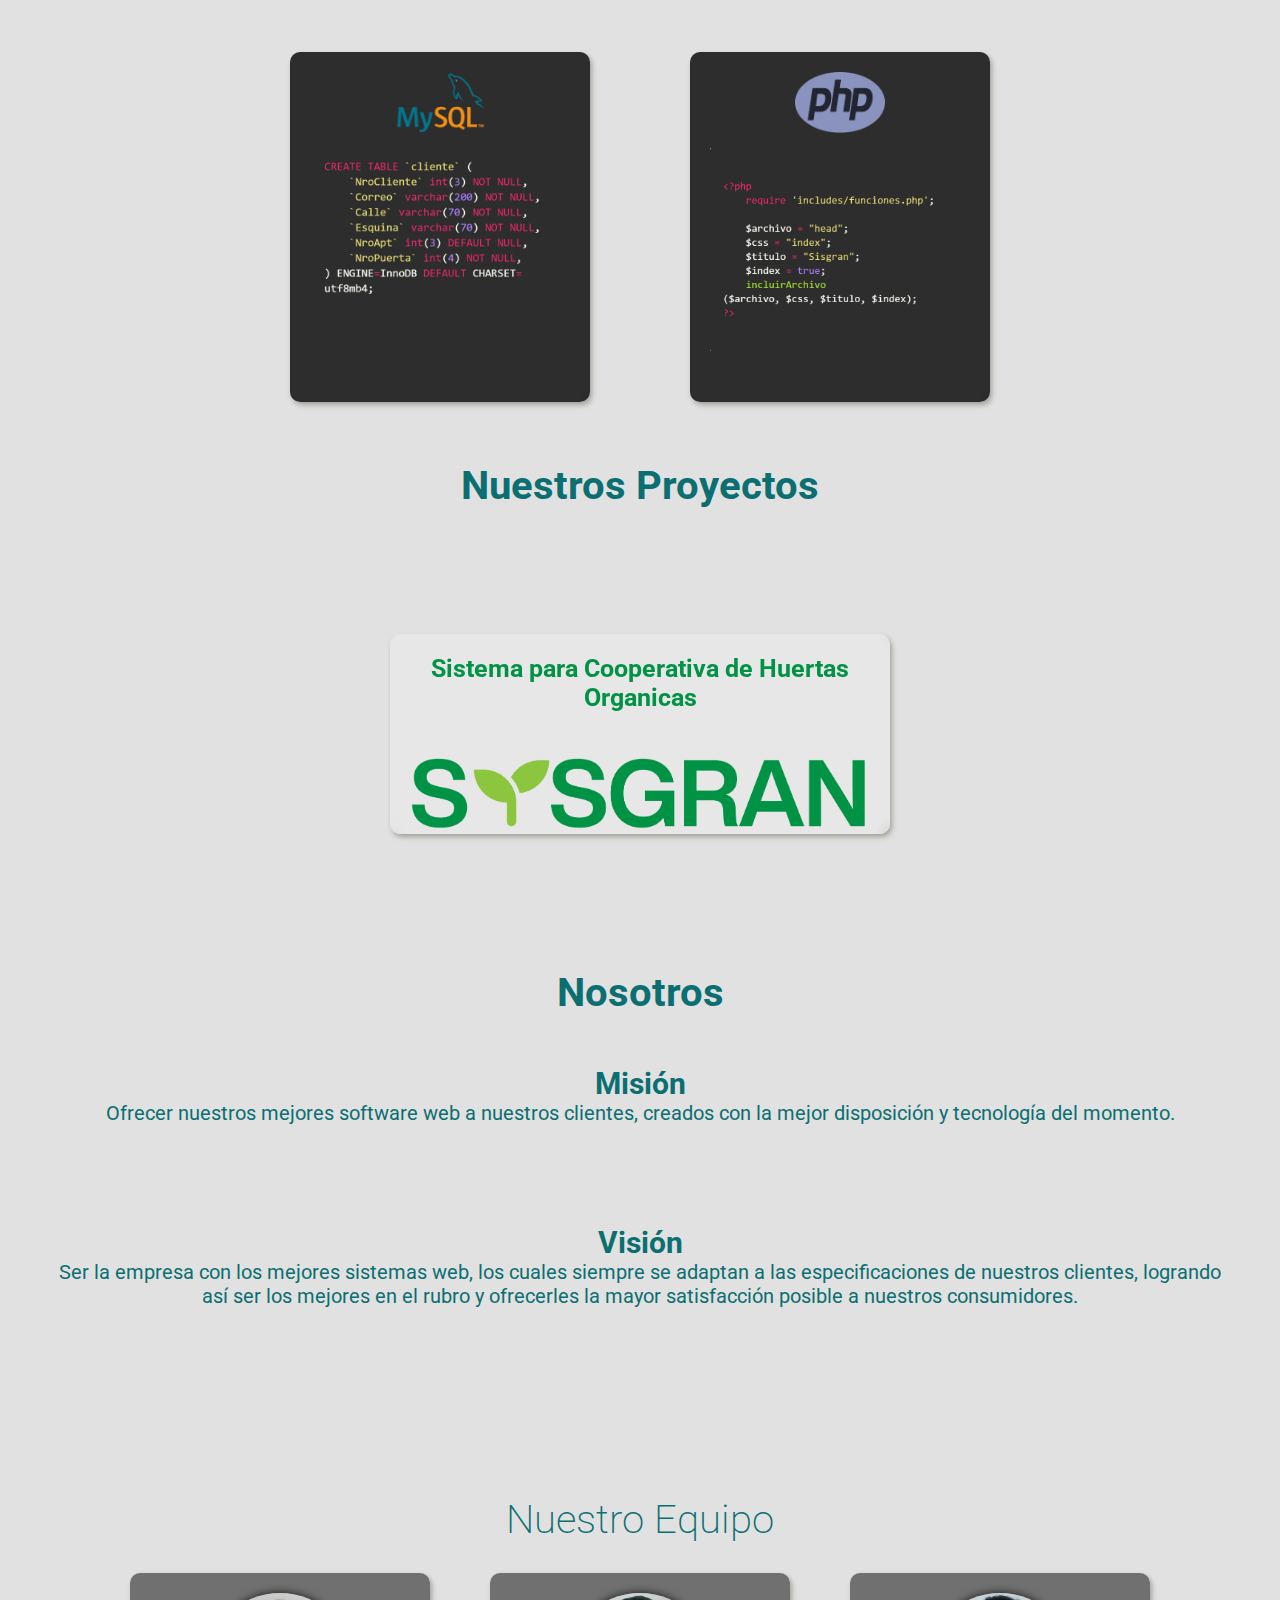
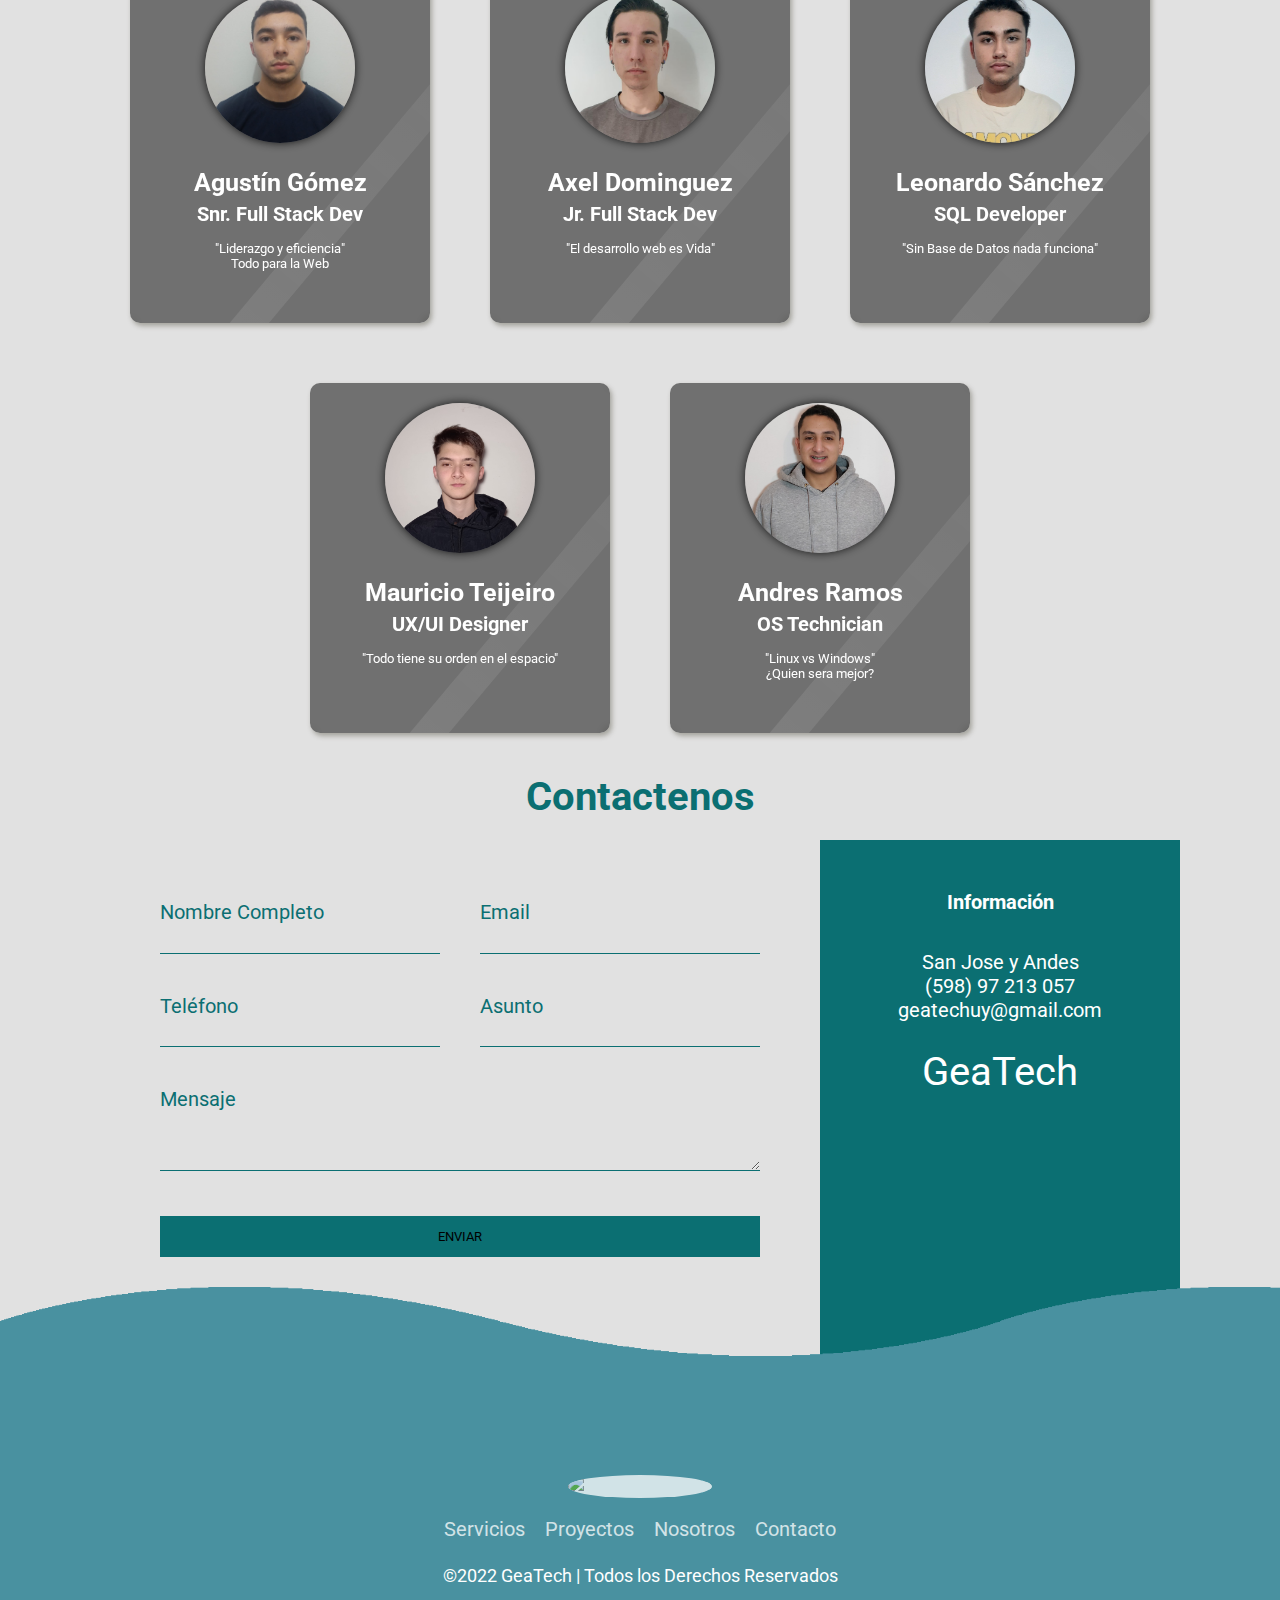
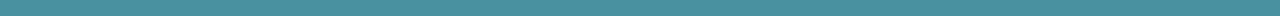
==== commit 55ab0611: "Responsive" ====
--- a/index.html
+++ b/index.html
@@ -4,10 +4,12 @@
 <head>
     <meta charset="UTF-8">
     <meta http-equiv="X-UA-Compatible" content="IE=edge">
-    <meta name="viewport" content="width=device-width, initial-scale=1.0">
+    <meta name="viewport"
+        content="width=device-width, user-scalable=no, initial-scale=1.0, maximun-scale=1.0, maximun-scale=1.0">
 
     <!-- Estilos -->
     <link rel="stylesheet" href="/css/navbar.css">
+    <link rel="stylesheet" href="css/DIPOSITIVOS & BODY.css">
     <link rel="stylesheet" href="/css/style.css">
     <link rel="stylesheet" href="/css/footer.css">
     <!--<link href="https://cdn.jsdelivr.net/npm/bootstrap@5.2.0-beta1/dist/css/bootstrap.min.css" rel="stylesheet"
@@ -73,19 +75,19 @@
             <h1>Nuestros Servicios</h1>
         </div>
         <div class="list">
-            <ul>
+            <ul class="uno">
                 <li>Conceptualización web</li>
                 <li>Maquetados</li>
                 <li>Creación de Logo</li>
                 <li>Interfaz</li>
             </ul>
-            <ul>
+            <ul class="dos">
                 <li>Estrategia de contenidos</li>
                 <li>Organización</li>
                 <li>Hosting</li>
                 <li>Asesoria Personal</li>
             </ul>
-            <ul>
+            <ul class="tres">
                 <li>Arquitectura</li>
                 <li>Servidores</li>
                 <li>Base de Datos</li>
@@ -94,48 +96,45 @@
         </div>
         <div class="list2">
             <ul>
-                <li>&#9658 Front End &#9668</li>
+                <li class="front">&#9658 Front End &#9668</li>
             </ul>
             <ul>
-                <li>&#9658 Back End &#9668</li>
-            </ul>
-        </div>
-
-        <div class="tarjet">
-            <div class="tarj" id="tarj1" data-tilt>
-                <div class="cont">
-                    <img id="lang" src="/Images/html5 logo.png" alt="">
-                    <img src="/Images/html code.png" alt="">
-                </div>
-            </div>
-
-            <div class="tarj" id="tarj2" data-tilt>
-                <div class="cont">
-                    <img id="lang" src="/Images/css3 logo.png" alt="">
-                    <img src="/Images/css code.png" alt="">
-                </div>
-            </div>
-
-            <div class="tarj" id="tarj3" data-tilt>
-                <div class="cont">
-                    <img id="lang" src="/Images/javascript logo.png" alt="">
-                    <img src="/Images/js code.png" alt="">
-                </div>
-            </div>
-        </div>
-        <div class="tarjet2">
-            <div class="tarj" id="tarj4" data-tilt>
-                <div class="cont">
-                    <img id="lang2" src="/Images/mysql logo.png" alt="">
-                    <img src="/Images/mysql code.png" alt="">
-                </div>
-            </div>
-
-            <div class="tarj" id="tarj5" data-tilt>
-                <div class="cont">
-                    <img id="lang2" src="/Images/php logo.png" alt="">
-                    <img src="/Images/php code.png" alt="">
-                </div>
+                <li class="back">&#9658 Back End &#9668</li>
+            </ul>
+        </div>
+    </div>
+    <div class="tarjetas">
+        <div class="tarj" id="tarj1" data-tilt>
+            <div class="cont">
+                <img id="lang" src="/Images/html5 logo.png" alt="">
+                <img src="/Images/html code.png" alt="">
+            </div>
+        </div>
+
+        <div class="tarj" id="tarj2" data-tilt>
+            <div class="cont">
+                <img id="lang" src="/Images/css3 logo.png" alt="">
+                <img src="/Images/css code.png" alt="">
+            </div>
+        </div>
+
+        <div class="tarj" id="tarj3" data-tilt>
+            <div class="cont">
+                <img id="lang" src="/Images/javascript logo.png" alt="">
+                <img src="/Images/js code.png" alt="">
+            </div>
+        </div>
+
+        <div class="tarj" id="tarj4" data-tilt>
+            <div class="cont">
+                <img id="lang2" src="/Images/mysql logo.png" alt="">
+                <img src="/Images/mysql code.png" alt="">
+            </div>
+        </div>
+        <div class="tarj" id="tarj5" data-tilt>
+            <div class="cont">
+                <img id="lang2" src="/Images/php logo.png" alt="">
+                <img src="/Images/php code.png" alt="">
             </div>
         </div>
     </div>
@@ -158,7 +157,7 @@
         </div>
     </div>
 
-    <!-- Tarjetas de Nosotros -->
+    <!-- Nosotros -->
 
     <div Class="titulo" id="sec-4">
         <h1>Nosotros</h1>
@@ -167,7 +166,7 @@
     <div class="container2">
         <div class="left2">
             <div>
-                <h1>Misión</h1>
+                <h1 class="mision">Misión</h1>
                 <p>Ofrecer nuestros mejores software web a nuestros clientes, creados con la mejor disposición y
                     tecnología del momento.</p>
             </div>
@@ -183,7 +182,7 @@
     </div>
 
     <div Class="titulo">
-        <h1>Nuestro Equipo</h1>
+        <h1 class="nuetro equipo" style="padding-top: 200px; font-weight: 200;">Nuestro Equipo</h1>
     </div>
 
     <div class="tarjetas">
@@ -194,9 +193,8 @@
                     <img src="/Images/AgG.jpeg" alt="">
                 </div>
                 <h2>Agustín Gómez</h2>
-                <h3>Web Master</h3>
-                <p>Lorem ipsum dolor sit amet consectetur adipisicing elit. Dolor quae accusamus deserunt ducimus
-                    repellendus odio similique asperiores, fuga voluptatum incidunt?</p>
+                <h3>Snr. Full Stack Dev</h3>
+                <p>"Liderazgo y eficiencia" <br> Todo para la Web</p>
             </div>
         </div>
 
@@ -207,9 +205,8 @@
                     <img src="/Images/AxD.jpeg" alt="">
                 </div>
                 <h2>Axel Dominguez</h2>
-                <h3>OS Technician</h3>
-                <p>Lorem ipsum dolor sit amet consectetur adipisicing elit. Dolor quae accusamus deserunt ducimus
-                    repellendus odio similique asperiores, fuga voluptatum incidunt?</p>
+                <h3>Jr. Full Stack Dev</h3>
+                <p>"El desarrollo web es Vida"</p>
             </div>
         </div>
 
@@ -221,8 +218,7 @@
                 </div>
                 <h2>Leonardo Sánchez</h2>
                 <h3>SQL Developer</h3>
-                <p>Lorem ipsum dolor sit amet consectetur adipisicing elit. Dolor quae accusamus deserunt ducimus
-                    repellendus odio similique asperiores, fuga voluptatum incidunt?</p>
+                <p>"Sin Base de Datos nada funciona"</p>
             </div>
         </div>
 
@@ -233,21 +229,19 @@
                     <img src="/Images/MauT.jpeg" alt="">
                 </div>
                 <h2>Mauricio Teijeiro</h2>
-                <h3>Web Developer</h3>
-                <p>Lorem ipsum dolor sit amet consectetur adipisicing elit. Dolor quae accusamus deserunt ducimus
-                    repellendus odio similique asperiores, fuga voluptatum incidunt?</p>
-            </div>
-        </div>
-        <div class="card" data-tilt>
-            <div class="content">
-                <span></span>
-                <div class="img">
-                    <img src="/Images/MauT.jpeg" alt="">
+                <h3>UX/UI Designer</h3>
+                <p>"Todo tiene su orden en el espacio"</p>
+            </div>
+        </div>
+        <div class="card" data-tilt>
+            <div class="content">
+                <span></span>
+                <div class="img">
+                    <img src="/Images/AND.jpeg" alt="">
                 </div>
                 <h2>Andres Ramos</h2>
-                <h3>Web Developer</h3>
-                <p>Lorem ipsum dolor sit amet consectetur adipisicing elit. Dolor quae accusamus deserunt ducimus
-                    repellendus odio similique asperiores, fuga voluptatum incidunt?</p>
+                <h3>OS Technician</h3>
+                <p>"Linux vs Windows" <br> ¿Quien sera mejor? </p>
             </div>
         </div>
     </div>
@@ -294,8 +288,8 @@
             <div class="contact-info">
                 <h4>Información</h4>
                 <ul>
-                    <li><i class="fas fa-map-marker-alt"></i> Av. 18 de Julio 111</li>
-                    <li><i class="fas fa-phone"></i> (598) 97 222 111</li>
+                    <li><i class="fas fa-map-marker-alt"></i> San Jose y Andes</li>
+                    <li><i class="fas fa-phone"></i> (598) 97 213 057</li>
                     <li><i class="fas fa-envelope-open-text"></i> geatechuy@gmail.com</li>
                 </ul>
                 <p>GeaTech</p>
@@ -336,5 +330,9 @@
     <script nomodule src="https://unpkg.com/ionicons@5.5.2/dist/ionicons/ionicons.js"></script>
     <script src="/vanilla-tilt.js"></script>
 </body>
+<style>
+
+
+</style>
 
 </html>--- a/css/DIPOSITIVOS & BODY.css
+++ b/css/DIPOSITIVOS & BODY.css
@@ -0,0 +1,467 @@
+/* IOS (SE, XR, 12 PRO ) */
+/* PIXEL 5*/
+/* S8+ */
+/* S20 ULTRA */
+/* A51/71 */
+/* IPAD (Air, Mini)*/
+/* SurFace (PRO7, DUO, FOLD) */
+/* NEST HUB & MAX*/
+@media screen and (max-width: 2040px) {
+  .tarj {
+    margin: 50px;
+  }
+}
+
+@media screen and (max-width: 1530px) {
+  div.container2 {
+    display: block;
+  }
+}
+
+@media screen and (min-width: 1250px) {
+  div.tarjetas {
+    flex-wrap: wrap
+  }
+}
+
+@media screen and (max-width: 1157px) {
+  .tarj {
+    margin: 20px;
+  }
+}
+
+@media screen and (max-width: 1120px) {
+  .tarj {
+    margin: 10px;
+  }
+}
+
+@media screen and (max-width: 1054px) {
+
+  ul.uno,
+  ul.dos,
+  ul.tres {
+    font-size: 20px;
+  }
+}
+
+@media screen and (max-width: 1000px) {
+  div.tarjet {
+    display: inline-block;
+    align-items: center;
+    justify-content: center;
+    position: relative;
+    padding-left: 320px;
+  }
+
+  div.tarjet2 {
+    display: inline-block;
+    align-items: center;
+    justify-content: center;
+    position: relative;
+    padding-left: 290px;
+  }
+}
+
+@media screen and (max-width: 927px) {
+  div.tarjet {
+    display: inline-block;
+    align-items: center;
+    justify-content: center;
+    position: relative;
+    padding-left: 280px;
+  }
+
+  div.tarjet2 {
+    display: inline-block;
+    align-items: center;
+    justify-content: center;
+    position: relative;
+    padding-left: 250px;
+  }
+}
+
+@media screen and (max-width: 835px) {
+  div.tarjet {
+    display: inline-block;
+    align-items: center;
+    justify-content: center;
+    position: relative;
+    padding-left: 240px;
+  }
+
+  div.tarjet2 {
+    display: inline-block;
+    align-items: center;
+    justify-content: center;
+    position: relative;
+    padding-left: 210px;
+  }
+}
+
+@media screen and (max-width: 800px) {
+
+  ul.uno,
+  ul.dos,
+  ul.tres {
+    font-size: 30px;
+    flex-wrap: wrap;
+  }
+
+  h1.nuestro.equipo {
+    margin-bottom: 1px;
+  }
+
+  #logo.logoacolor {
+    height: 90px;
+    width: 90px;
+  }
+
+  @media screen and (max-width: 800px) {
+    .topnav{
+      position: relative;
+    }
+  }
+
+  @media screen and (max-width: 775px) {
+    div.tarjet {
+      display: inline-block;
+      align-items: center;
+      justify-content: center;
+      position: relative;
+      padding-left: 200px;
+    }
+  }
+
+
+  @media screen and (max-width: 700px) {
+
+    ul.uno,
+    ul.dos,
+    ul.tres,
+    ul.cuatro {
+      font-size: smaller;
+    }
+
+    div.contact-form {
+      margin: none;
+
+      left: 10px;
+    }
+  }
+
+  @media screen and (max-width: 600px) {
+
+    ul.uno,
+    ul.dos,
+    ul.tres {
+      font-size: 15px;
+    }
+
+    div.tarjetas {
+      display: inline-block;
+      align-items: center;
+      justify-content: center;
+      min-height: 70vh;
+      position: relative;
+      padding-left: 100px;
+    }
+
+    div.tarjet,
+    div.tarjet2 {
+      display: inline-block;
+      align-items: center;
+      justify-content: center;
+      padding-left: 100px;
+      display: inline-block;
+      align-items: center;
+      justify-content: center;
+      position: relative;
+      padding-left: 250px;
+    }
+
+    div#tarj6.tarjS {
+      display: inline-block;
+      width: 300px;
+
+    }
+  }
+}
+
+
+
+@media screen and (max-width: 550px) {
+
+  li.back,
+  li.front {
+    font-size: large;
+  }
+
+  li {
+    font-size: 10px;
+    font-weight: bold;
+  }
+
+  li.back,
+  li.front {
+    font-size: small;
+  }
+
+  div.list {
+    padding: 0%;
+  }
+
+  .list ul {
+    padding: 0%;
+  }
+
+  li.back,
+  li.front {
+    font-size: smaller;
+  }
+
+}
+
+@media screen and (max-width: 540px) {
+  div.tarjetas {
+    right: 20px;
+  }
+
+  div.tarjet {
+    left: -150px;
+  }
+
+  div.tarjet2 {
+    right: 150px;
+  }
+}
+
+@media screen and (max-height: 914px) {
+  div.tarjet {
+    left: -208px;
+  }
+
+  div.tarjet2 {
+    right: -10px;
+  }
+}
+
+@media screen and (max-width: 435px) {
+  div.card {
+    right: 50px;
+  }
+}
+
+@media screen and (max-width: 428px) {
+  div.card {
+    right: 50px;
+  }
+}
+
+@media screen and (max-width: 420px) {
+
+  li.back,
+  li.front {
+    font-size: small;
+  }
+
+  li {
+    font-size: 10px;
+    font-weight: bold;
+  }
+
+  .tarjetas {
+    display: grid;
+  }
+}
+
+@media screen and (max-width: 412px) {
+  div.service {
+    margin: auto;
+  }
+}
+
+@media screen and (max-width: 400px) {
+
+  div.tarjetas {
+    right: 40px;
+  }
+}
+
+@media screen and (max-width: 390px) {
+  div.card {
+    right: 50px;
+  }
+
+  div.tarjetas {
+    right: 40px;
+  }
+}
+
+@media screen and (max-width: 384px) {
+
+  li.back,
+  li.front {
+    font-size: small;
+  }
+
+  li {
+    font-size: 10px;
+    font-weight: bold;
+  }
+
+  div.container2 {
+    display: block;
+  }
+
+  div.right2 {
+    margin: 5px;
+  }
+
+  div.tarjetas {
+    right: 45px;
+  }
+}
+
+@media screen and (max-width:375px) {
+  .ax {
+    height: 40px;
+  }
+
+  div.container2 {
+    display: block;
+  }
+
+  ul.uno,
+  ul.dos,
+  ul.tres {
+    text-align: center;
+    font-size: 10px;
+    padding: 10px;
+  }
+
+  .list ul {
+    padding: 10px;
+  }
+
+  li.front,
+  li.back {
+    font-size: small;
+  }
+
+  div.left2,
+  div.right2 {
+    font-size: medium;
+    padding: 20px;
+  }
+
+  .left2 h1,
+  .right2 h1 {
+    font-size: 20px;
+  }
+
+  .left2 p,
+  .right2 p {
+    font-size: 20px;
+  }
+
+  .titulo h1 {
+    padding: 5px;
+    font-size: 30px;
+  }
+
+  h1.nuetro.equipo {
+    padding-top: 30px;
+  }
+
+  .contact-info {
+    padding-bottom: 100px;
+  }
+}
+
+@media screen and (max-width: 360px) {
+
+  li.back,
+  li.front {
+    font-size: small;
+  }
+
+  li {
+    font-size: 10px;
+    font-weight: bold;
+  }
+
+  div.container2 {
+    display: block;
+  }
+
+  div.tarjetas {
+    right: 45px;
+  }
+}
+
+.tarjetas {
+  display: grid;
+}
+
+/* TERMINA RESPONSIVE DISPOSITIVOS*/
+/* TERMINA RESPONSIVE DISPOSITIVOS*/
+/* TERMINA RESPONSIVE DISPOSITIVOS*/
+
+
+
+/* BODY */
+/* Tamaño Largo */
+/* ETC */
+/* OTROS */
+@media (max-width:600px) {
+  .container {
+    grid-template-columns: 3fr 1fr;
+  }
+
+}
+
+@media (max-width:800px) {
+  .list {
+    font-size: 25px;
+  }
+
+  .tarjet {
+    position: relative;
+    align-items: center;
+    justify-content: center;
+    min-height: 30vh;
+    flex-wrap: wrap;
+    display: flex;
+  }
+
+}
+
+@media (max-width:600px) {
+  .container2 {
+    grid-template-columns: 3fr 1fr;
+  }
+
+}
+
+/* Tamaño Largo */
+@media(min-width: 600px) {
+  .content {
+    padding: 0 4em;
+  }
+
+  .contact-wrapper {
+    display: grid;
+    grid-template-columns: 2fr 1fr;
+  }
+
+  .contact-wrapper>* {
+    padding: 2em;
+  }
+
+  .contact-info h4,
+  .contact-info ul,
+  .contact-info p {
+    text-align: left;
+  }
+}--- a/css/style.css
+++ b/css/style.css
@@ -20,6 +20,30 @@
 body {
     background-color: #e1e1e1;
 }
+
+.topnav a {
+    float: left;
+    display: flex;
+
+
+}
+
+.ax {
+    height: 60px;
+    margin-bottom: 10px;
+}
+
+a.uno,
+a.dos,
+a.tres,
+a.cuatro {
+    margin-top: 10px;
+}
+
+.topnav .icon {
+    display: none;
+}
+
 
 /* Presentación */
 
@@ -37,6 +61,7 @@
     text-align: center;
     place-items: center;
     justify-content: center;
+
 }
 
 .left #logo {
@@ -54,12 +79,6 @@
     font-size: 20;
 }
 
-@media (max-width:600px) {
-    .container {
-        grid-template-columns: 3fr 1fr;
-    }
-
-}
 
 /* Servicios */
 
@@ -82,7 +101,7 @@
 }
 
 .list ul {
-    padding: 50px;
+    padding: 10px;
     list-style: none;
 }
 
@@ -98,40 +117,13 @@
     margin: 20px;
 }
 
-.tarjet {
-    font-size: 20px;
-    display: flex;
-    align-items: center;
-    justify-content: center;
-    min-height: 30vh;
-}
 
 .tarj {
     position: relative;
-    width: 320px;
-    height: 360px;
+    width: 300px;
+    height: 350px;
     border-radius: 10px;
     box-shadow: 2px 3px 5px rgba(73, 69, 52, 0.4);
-    margin: 40px;
-    transition: 0.5s;
-    z-index: 2;
-}
-
-.tarjet2 {
-    font-size: 20px;
-    display: flex;
-    align-items: center;
-    justify-content: center;
-    min-height: 30vh;
-}
-
-.tarjet2 .tarj {
-    position: relative;
-    width: 320px;
-    height: 300px;
-    border-radius: 10px;
-    box-shadow: 2px 3px 5px rgba(73, 69, 52, 0.4);
-    margin: 40px;
     transition: 0.5s;
     z-index: 2;
 }
@@ -190,19 +182,7 @@
     transition: 0.5s;
 }
 
-@media (max-width:800px) {
-    .list {
-        font-size: 25px;
-    }
-
-    .tarjet {
-        position: relative;
-        align-items: center;
-        justify-content: center;
-        min-height: 30vh;
-    }
-
-}
+
 
 /* Proyectos */
 
@@ -292,12 +272,7 @@
     font-size: 20px;
 }
 
-@media (max-width:600px) {
-    .container2 {
-        grid-template-columns: 3fr 1fr;
-    }
-
-}
+
 
 .titulo {
     min-height: 1vh;
@@ -319,6 +294,7 @@
     justify-content: center;
     min-height: 70vh;
     position: relative;
+    flex-wrap: wrap
 }
 
 .card {
@@ -478,26 +454,4 @@
     margin: 0 0 1rem 0;
     color: #fff;
     font-size: 40px;
-}
-
-/* Tamaño Largo */
-@media(min-width: 600px) {
-    .content {
-        padding: 0 4em;
-    }
-
-    .contact-wrapper {
-        display: grid;
-        grid-template-columns: 2fr 1fr;
-    }
-
-    .contact-wrapper>* {
-        padding: 2em;
-    }
-
-    .contact-info h4,
-    .contact-info ul,
-    .contact-info p {
-        text-align: left;
-    }
 }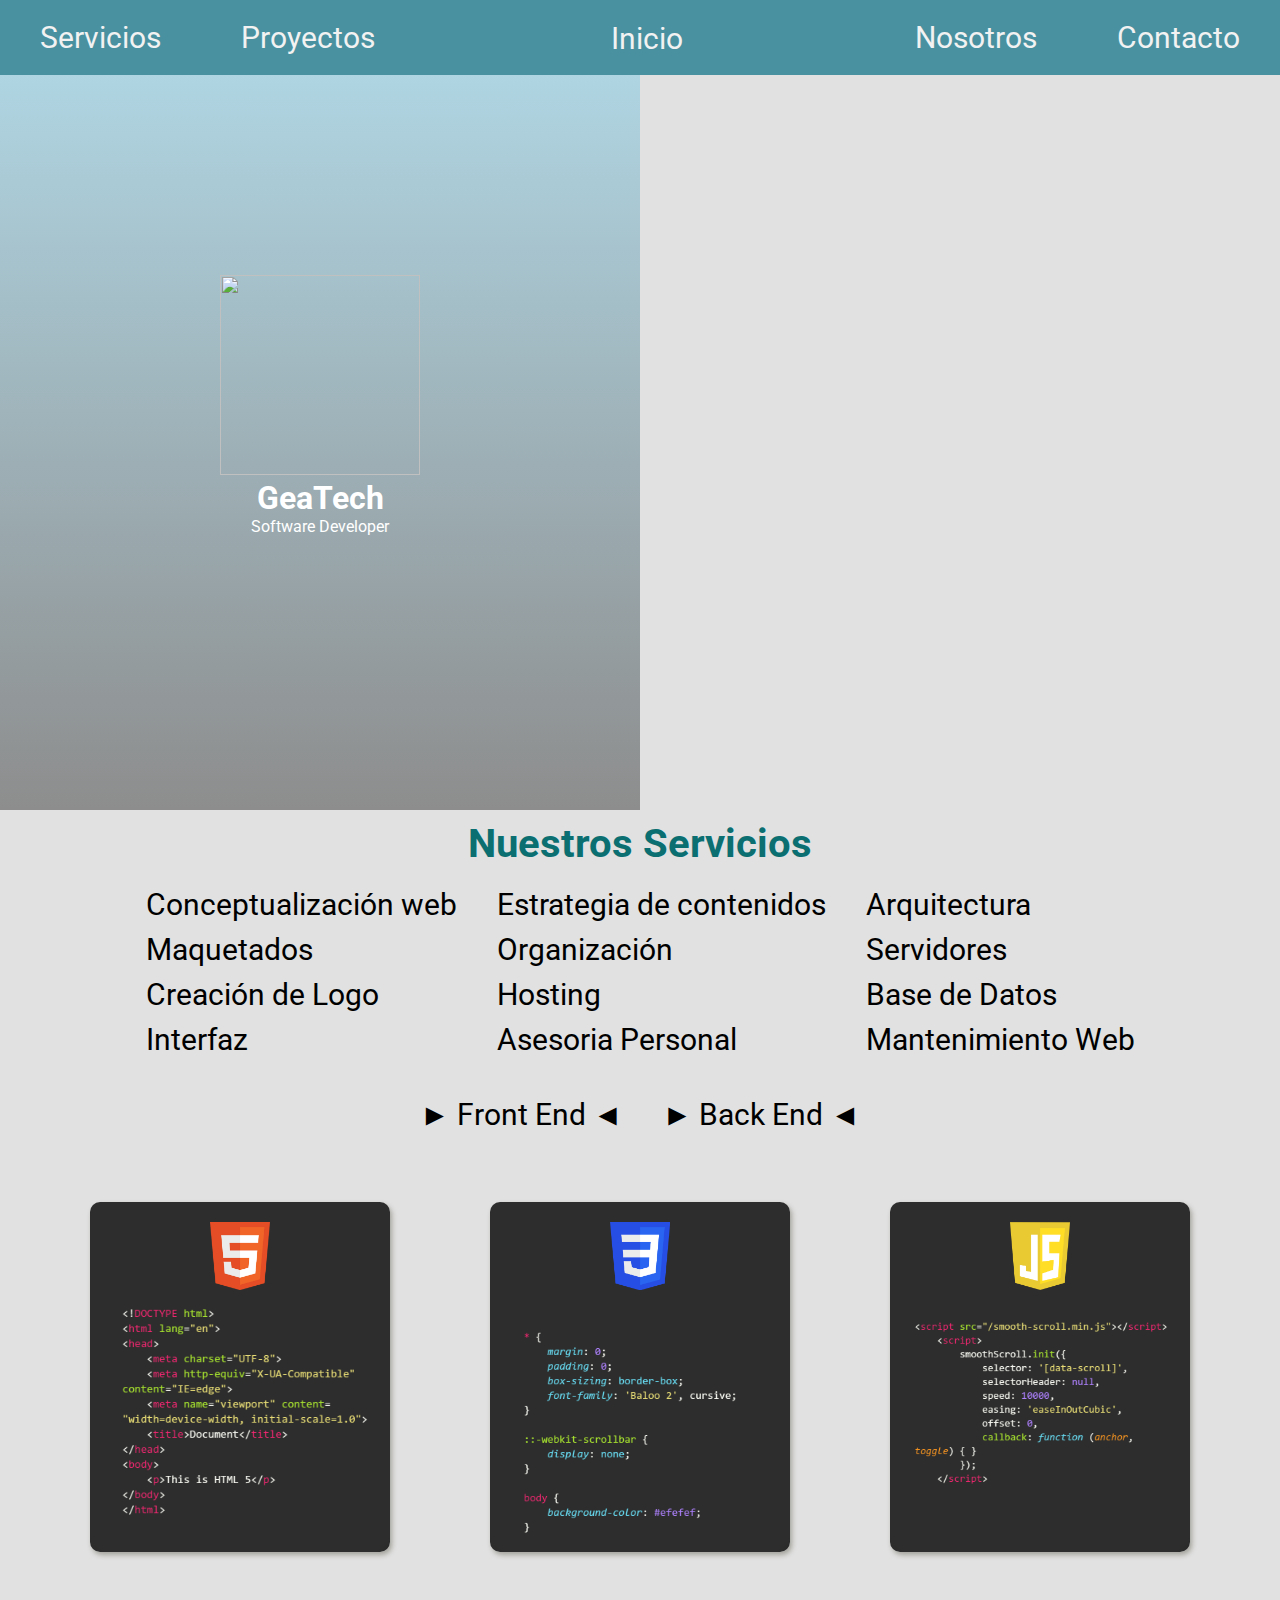
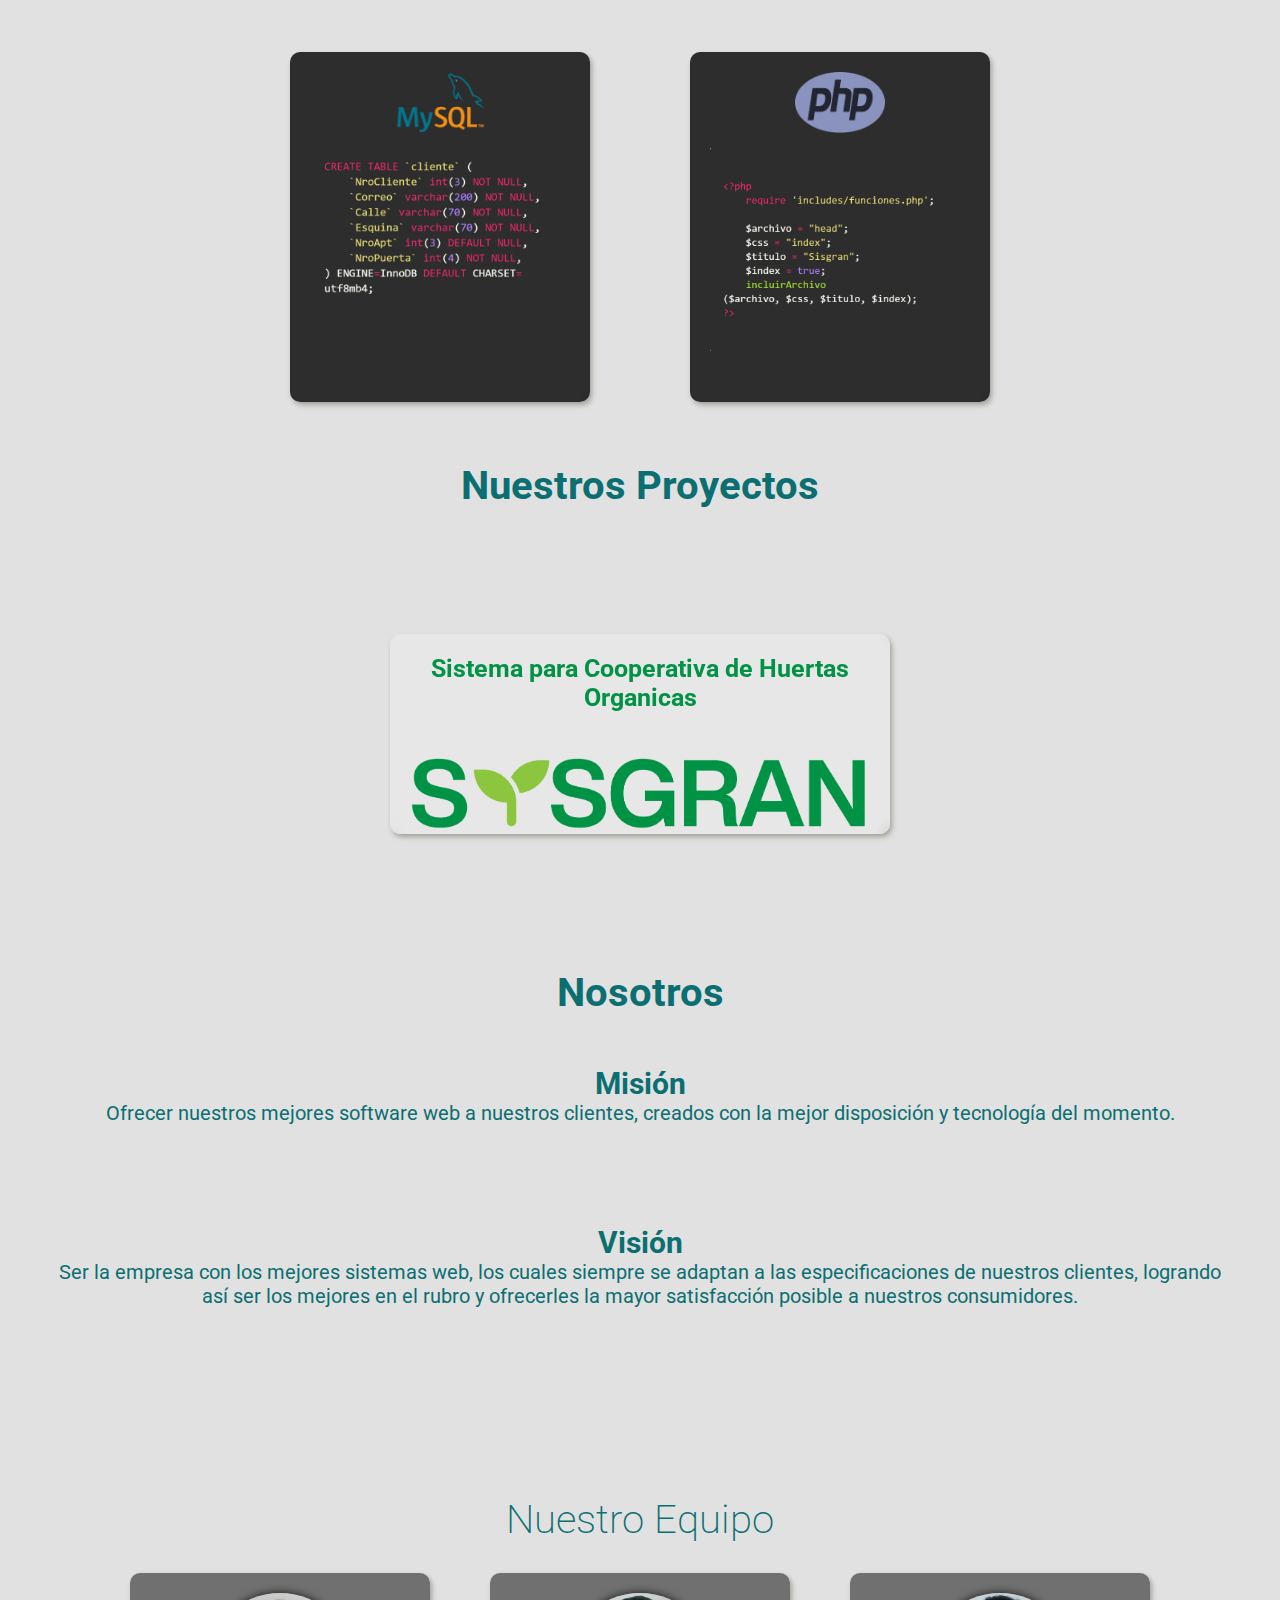
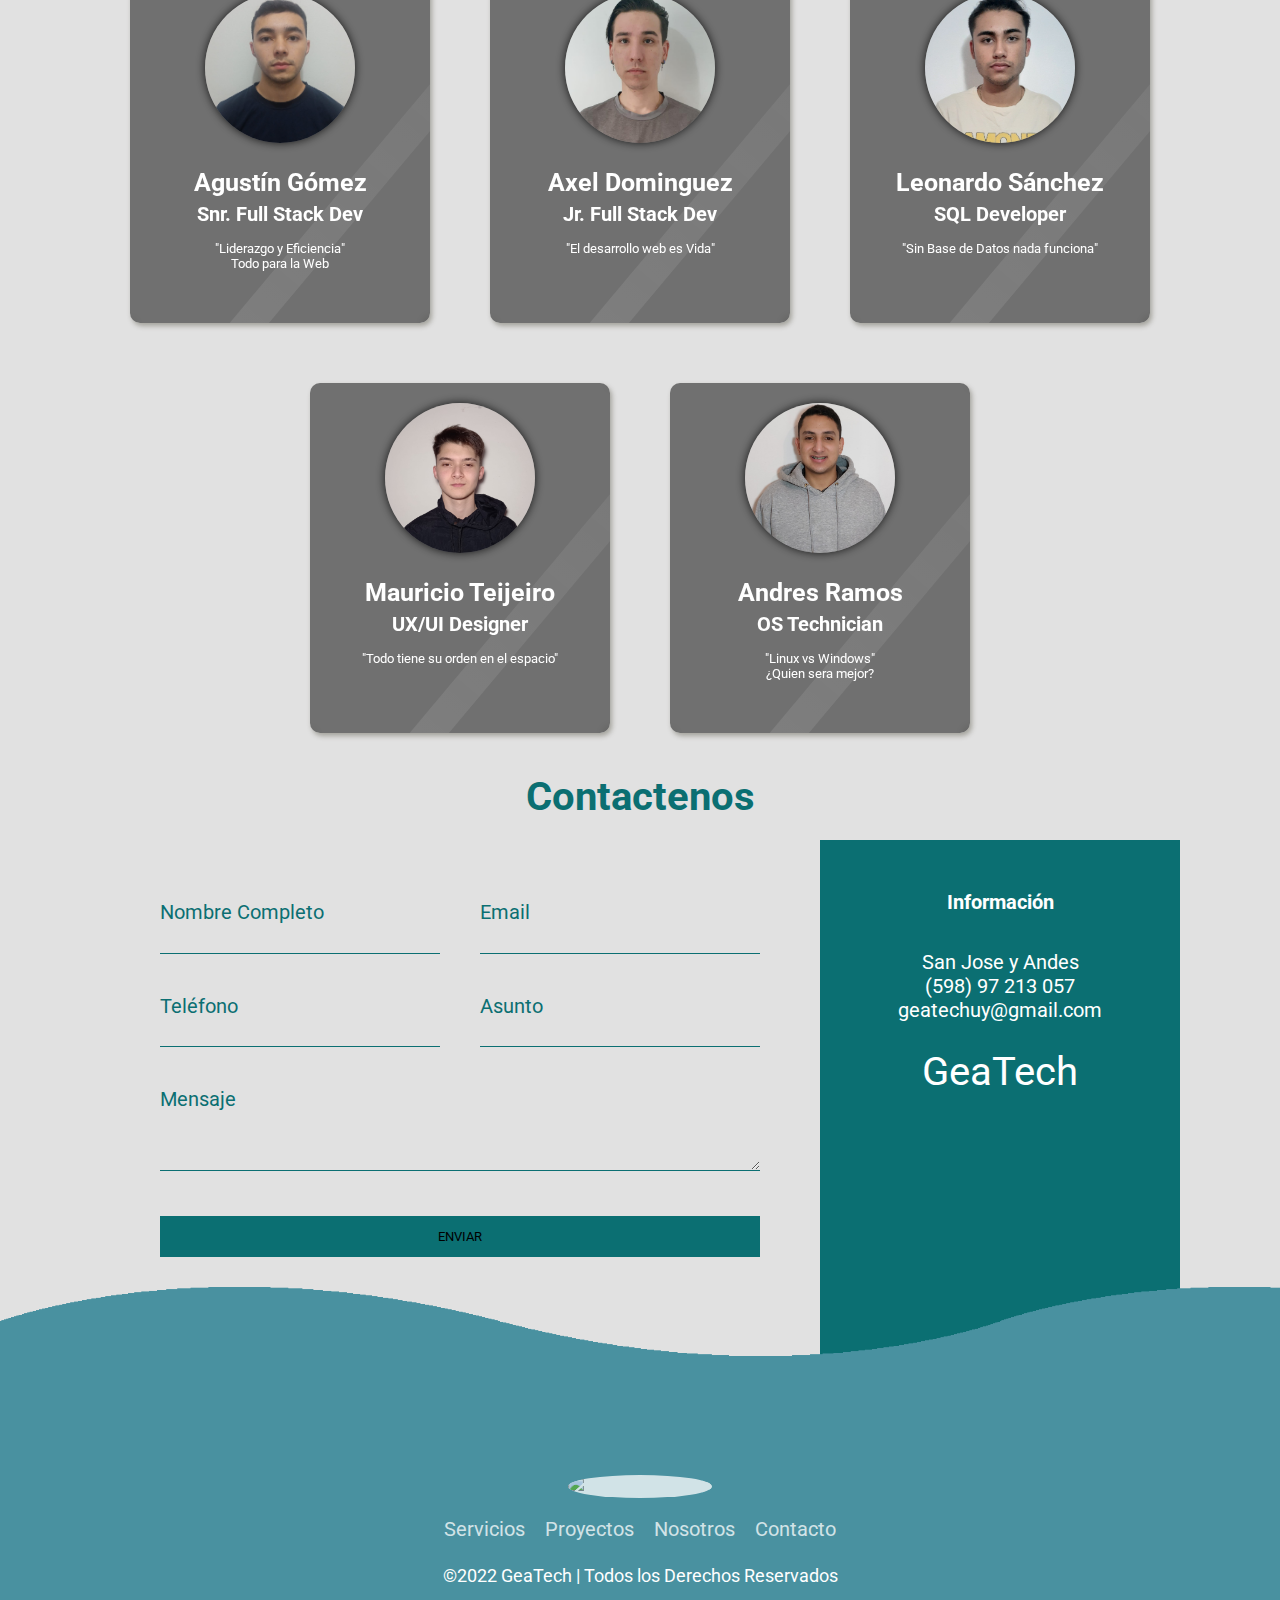
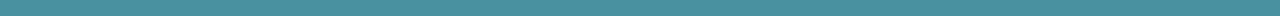
==== commit b7d511d5: "a letter" ====
--- a/index.html
+++ b/index.html
@@ -111,7 +111,7 @@
             </div>
         </div>
 
-        <div class="tarj" id="tarj2" data-tilt>
+        <div class="tarj" id="tarj2" data-tilt data-tilt>
             <div class="cont">
                 <img id="lang" src="/Images/css3 logo.png" alt="">
                 <img src="/Images/css code.png" alt="">
@@ -147,7 +147,7 @@
         </div>
         <div class="projectTarj">
             <a href="https://sisgran.vercel.app/">
-                <div class="tarjS" id="tarj6" data-tilt>
+                <div class="tarjS" id="tarj6" data-tilt data-tilt>
                     <div class="cont">
                         <h2 style="color: #009245;">Sistema para Cooperativa de Huertas Organicas</h2>
                         <img src="/Images/SisgranLogoColor.png" alt="">
@@ -186,7 +186,7 @@
     </div>
 
     <div class="tarjetas">
-        <div class="card" data-tilt>
+        <div class="card" data-tilt data-tilt>
             <div class="content">
                 <span></span>
                 <div class="img">
@@ -194,11 +194,11 @@
                 </div>
                 <h2>Agustín Gómez</h2>
                 <h3>Snr. Full Stack Dev</h3>
-                <p>"Liderazgo y eficiencia" <br> Todo para la Web</p>
-            </div>
-        </div>
-
-        <div class="card" data-tilt>
+                <p>"Liderazgo y Eficiencia" <br> Todo para la Web</p>
+            </div>
+        </div>
+
+        <div class="card" data-tilt data-tilt>
             <div class="content">
                 <span></span>
                 <div class="img">
@@ -210,7 +210,7 @@
             </div>
         </div>
 
-        <div class="card" data-tilt>
+        <div class="card" data-tilt data-tilt>
             <div class="content">
                 <span></span>
                 <div class="img">
@@ -222,7 +222,7 @@
             </div>
         </div>
 
-        <div class="card" data-tilt>
+        <div class="card" data-tilt data-tilt>
             <div class="content">
                 <span></span>
                 <div class="img">
@@ -329,6 +329,7 @@
     <script type="module" src="https://unpkg.com/ionicons@5.5.2/dist/ionicons/ionicons.esm.js"></script>
     <script nomodule src="https://unpkg.com/ionicons@5.5.2/dist/ionicons/ionicons.js"></script>
     <script src="/vanilla-tilt.js"></script>
+    <script src="/vanilla-tilt.js"></script>
 </body>
 <style>
 
--- a/css/style.css
+++ b/css/style.css
@@ -89,6 +89,7 @@
     justify-content: center;
     place-items: center;
     color: #000;
+    color: #000;
 }
 
 .list2 {
@@ -97,6 +98,7 @@
     align-items: center;
     justify-content: center;
     place-items: center;
+    color: #000;
     color: #000;
 }
 
@@ -393,6 +395,7 @@
 .contact-form form {
     display: grid;
     grid-template-columns: 1fr 1fr;
+    padding-bottom: 50px;
     padding-bottom: 50px;
 }
 
